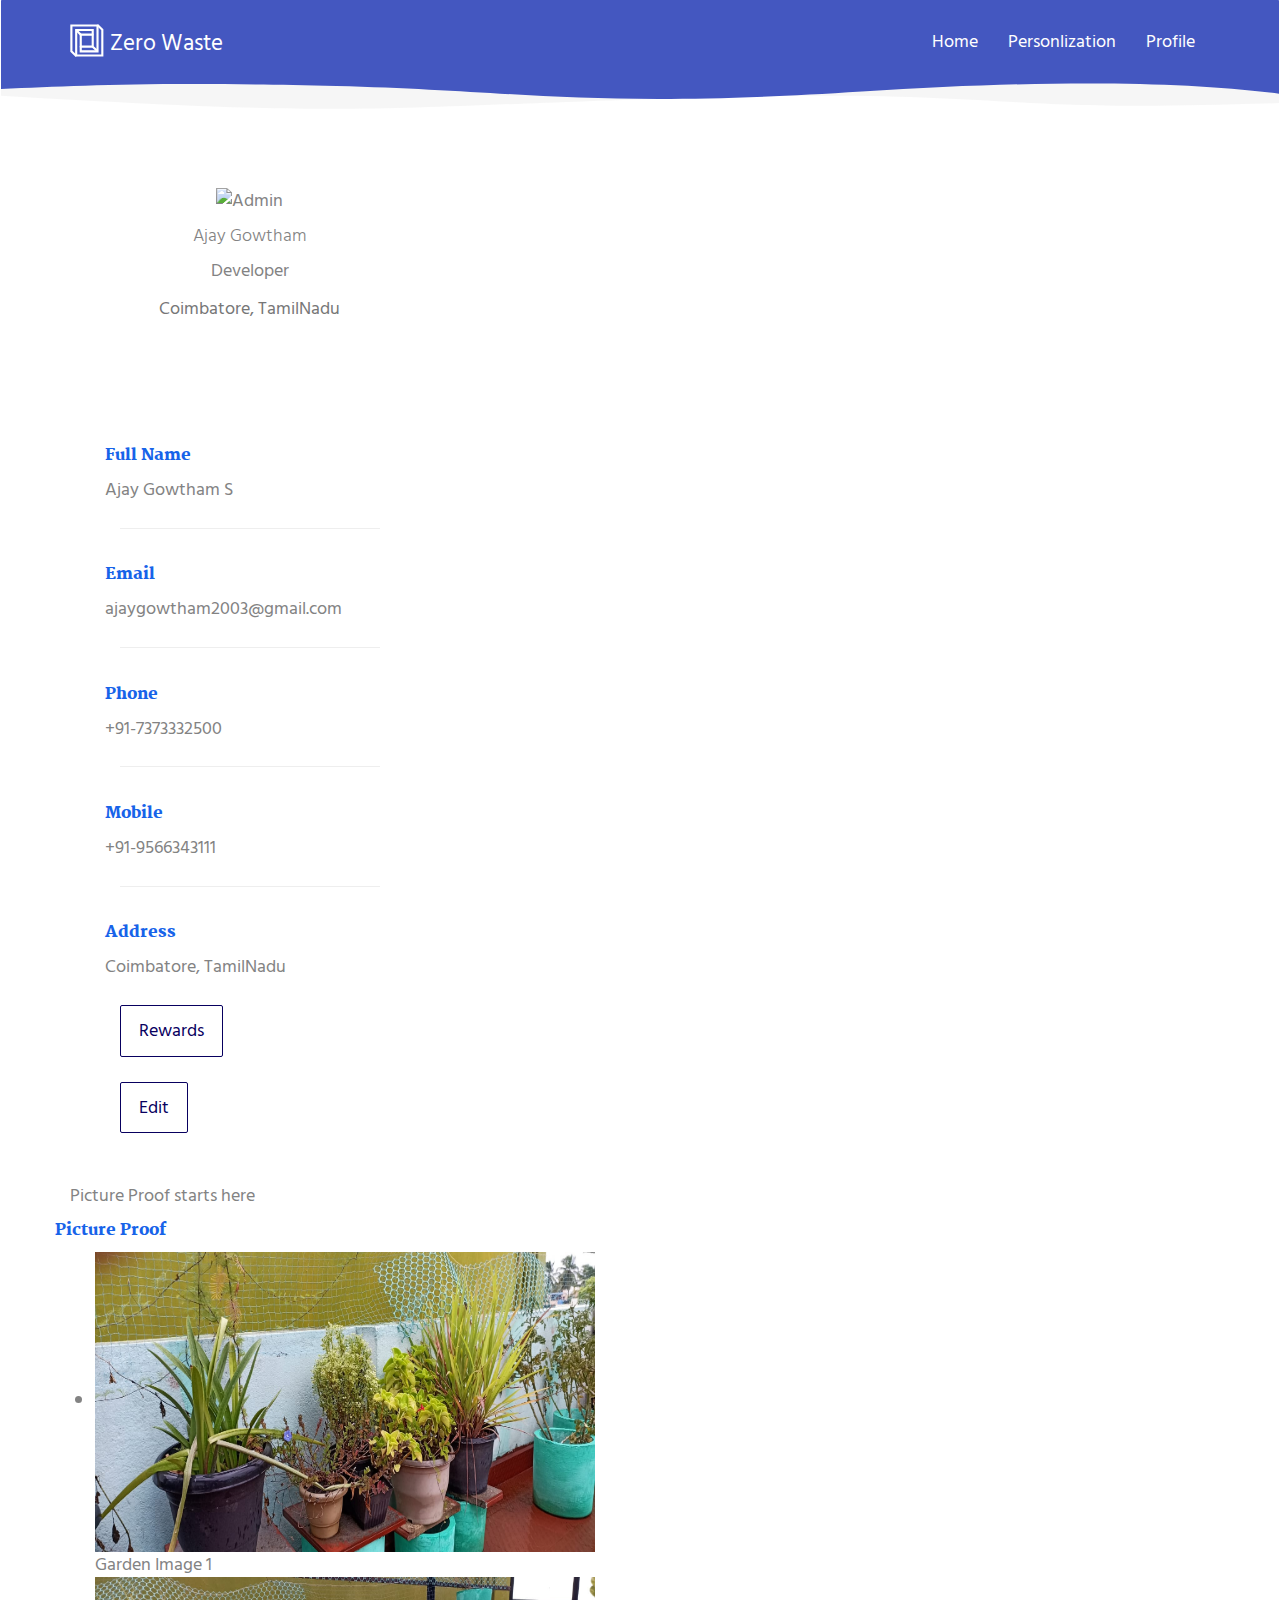
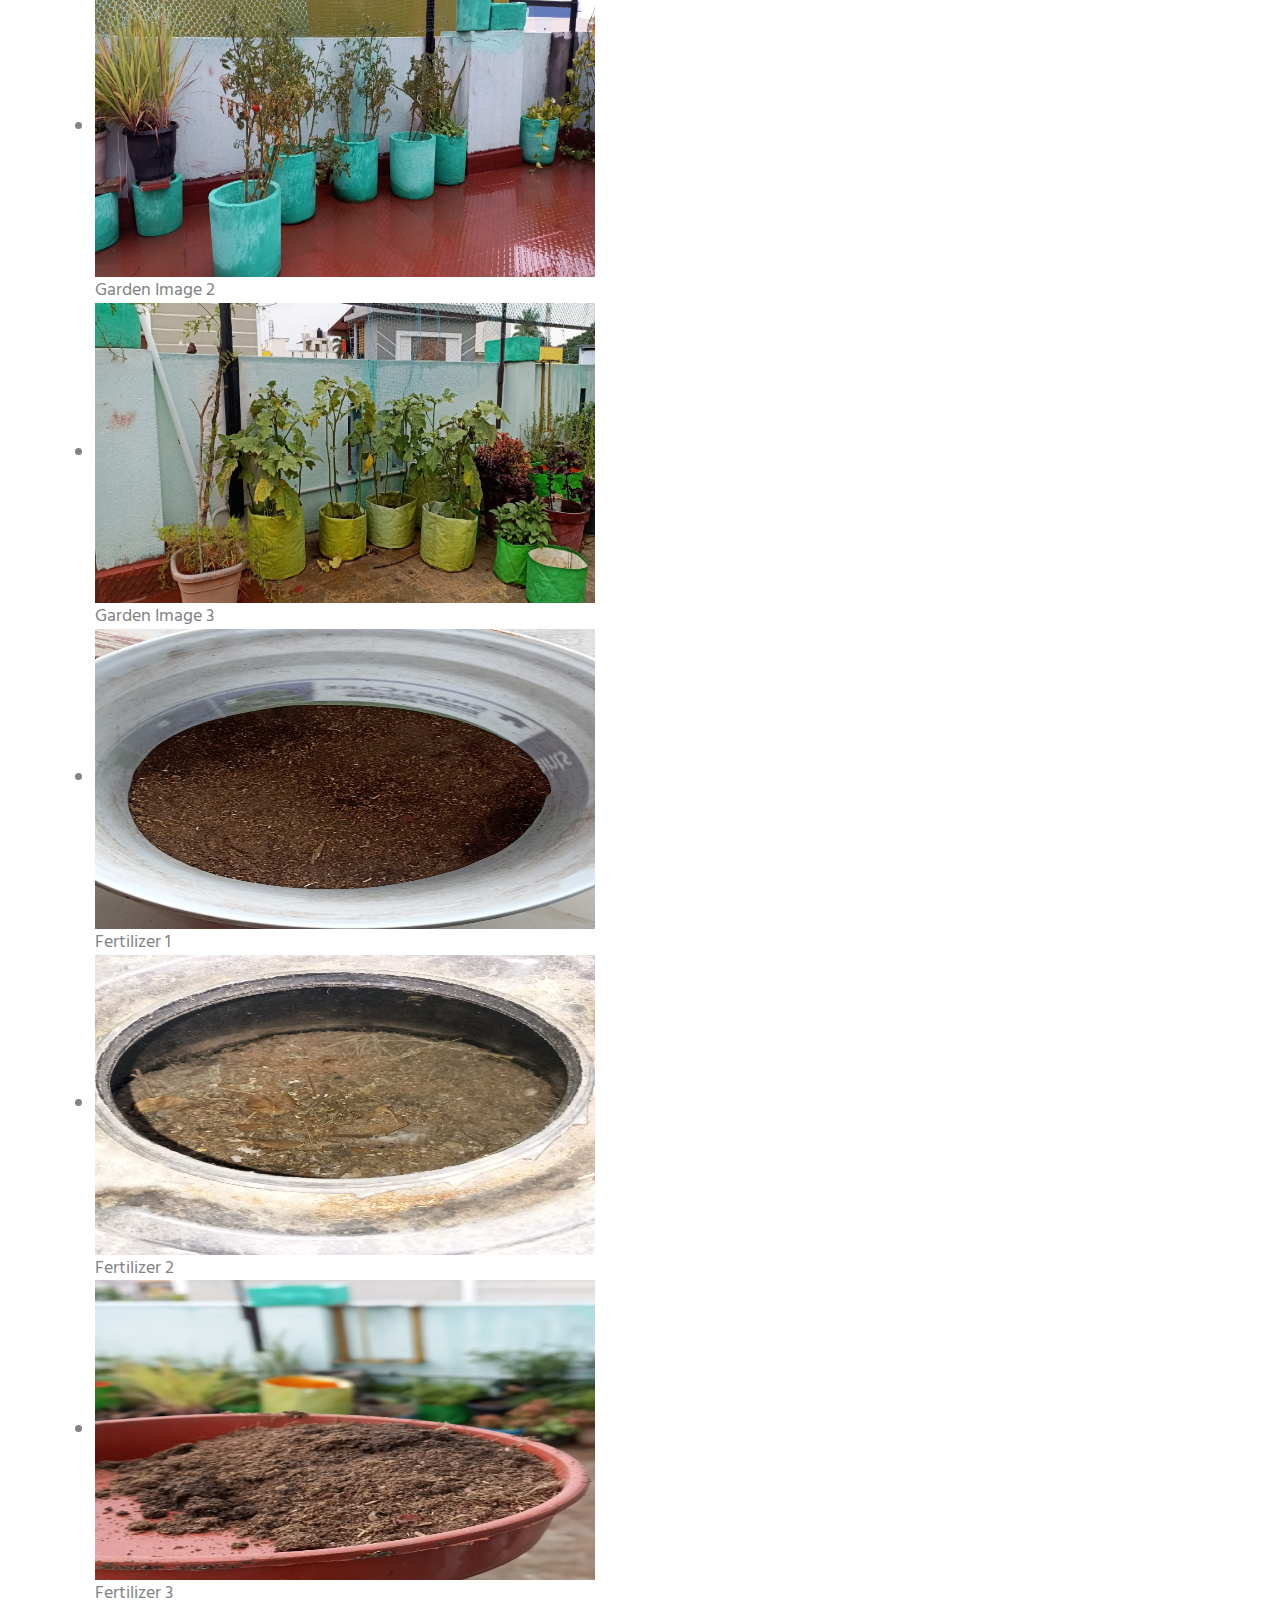
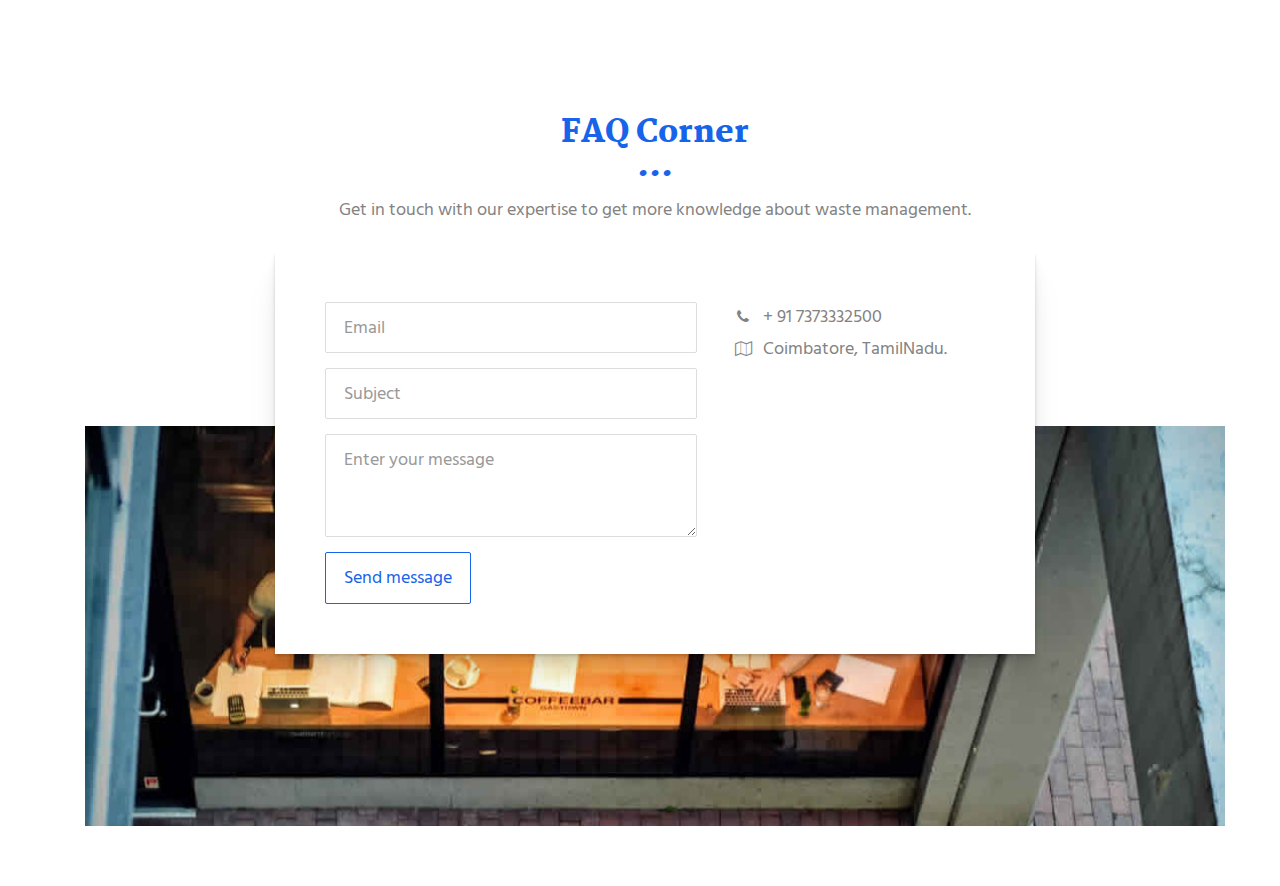
==== profile.html @ c3e5f23f "first commit" ====
<!DOCTYPE html>
<html lang="en">

<head>
  <meta charset="UTF-8">
  <meta content="IE=edge" http-equiv="X-UA-Compatible">
  <meta content="width=device-width,initial-scale=1" name="viewport">
  <meta content="description" name="description">
  <meta name="google" content="notranslate" />
  <meta content="Mashup templates have been developped by Orson.io team" name="author">

  <!-- Disable tap highlight on IE -->
  <meta name="msapplication-tap-highlight" content="no">
  
  
  <link rel="apple-touch-icon" sizes="180x180" href="./assets/apple-icon-180x180.png">
  <link href="./assets/favicon.ico" rel="icon">

  <link href="" rel="stylesheet">


  <title>Zero Waste</title>

<link href="./main.550dcf66.css" rel="stylesheet"></head>

<body> <!-- Add your content of header -->
<header>
  <nav class="navbar navbar-default active">
    <div class="container">
      <div class="navbar-header">
        <button type="button" class="navbar-toggle collapsed" data-toggle="collapse" data-target="#navbar-collapse" aria-expanded="false">
          <span class="sr-only">Toggle navigation</span>
          <span class="icon-bar"></span>
          <span class="icon-bar"></span>
          <span class="icon-bar"></span>
        </button>
        <a class="navbar-brand" href="./index.html" title="">
          <img src="./assets/images/mashup-icon.svg" class="navbar-logo-img" alt="">
          Zero Waste
        </a>
      </div>

      <div class="collapse navbar-collapse" id="navbar-collapse">
        <ul class="nav navbar-nav navbar-right">
          <li><a href="./index.html" title="">Home</a></li>
          <li><a href="./personlization.html" title="">Personlization</a></li>
          <li>
            
            <li><a href="./profile.html" title="">Profile</a></li>
          </li>

        </ul>
      </div> 
    </div>
  </nav>
</header>


<div class="container">
    <div class="main-body">

    
          <div class="row gutters-sm">
            <div class="col-md-4 mb-3">
              <div class="card">
                <div class="card-body">
                  <div class="d-flex flex-column align-items-center text-center">
                    <img src="https://bootdey.com/img/Content/avatar/avatar7.png" alt="Admin" class="rounded-circle" width="150">
                    <div class="mt-3">
                      <h4>Ajay Gowtham</h4>
                      <p class="text-secondary mb-1">Developer</p>
                      <p class="text-muted font-size-sm">Coimbatore, TamilNadu</p>
                      
                    </div>
                  </div>
                </div>
              </div>
      
            <div class="col-md-200">
              <div class="card mb-30">
                <div class="card-body">
                  <div class="row">
                    <div class="col-sm-45">
                      <h6 class="mb-0">Full Name</h6>
                    </div>
                    <div class="col-sm-15 text-secondary">
                      Ajay Gowtham S
                    </div>
                  </div>
                  <hr>
                  <div class="row">
                    <div class="col-sm-45">
                      <h6 class="mb-0">Email</h6>
                    </div>
                    <div class="col-sm-15 text-secondary">
                      ajaygowtham2003@gmail.com
                    </div>
                  </div>
                  <hr>
                  <div class="row">
                    <div class="col-sm-45">
                      <h6 class="mb-0">Phone</h6>
                    </div>
                    <div class="col-sm-15 text-secondary">
                      +91-7373332500
                    </div>
                  </div>
                  <hr>
                  <div class="row">
                    <div class="col-sm-45">
                      <h6 class="mb-0">Mobile</h6>
                    </div>
                    <div class="col-sm-15 text-secondary">
                        +91-9566343111
                    </div>
                  </div>
                  <hr>
                  <div class="row">
                    <div class="col-sm-45">
                      <h6 class="mb-0">Address</h6>
                    </div>
                    <div class="col-sm-15 text-secondary">
                     Coimbatore, TamilNadu
                    </div>
                  </div>
                  <h1></h1>
                  <div class="row">
                    <div class="col-sm-4">
                      <a class="btn btn-info " a href="rewards.html" target="__blank">Rewards</a>
                    </div>
                  </div>
<h1></h1>
                  <div class="row">
                    <div class="col-sm-4">
                      <a class="btn btn-info " target="__blank">Edit</a>
                    </div>
                  </div>
                </div>
              </div>
              

              Picture Proof starts here
             <div class="col-md-200">
                  <div class="card-body">
              <div class="row">
                <div class="col-sm-45">
              <h6 class="mb-0">Picture Proof</h6>
              <ul class="gallery" role="cell">
                <li>
                  <figure>
                    <img alt="" img width="500"img height="300" src="assets/images/test1.jpg"/>
                    <figcaption>Garden Image 1</figcaption>
                  </figure>
                </li>
                
                <li>
                  <figure>
                    <img alt="" img width="500"img height="300" src="assets/images/test2.jpg" />
                    <figcaption>Garden Image 2</figcaption>
                  </figure>
                </li>
                <li>
                    <figure>
                      <img alt=""  img width="500"img height="300" src="assets/images/test4.jpg" />
                      <figcaption>Garden Image 3</figcaption>
                    </figure>
                  </li>
                <li>
                    <figure>
                      <img alt=""  img width="500"img height="300" src="assets/images/test3.jpg" />
                      <figcaption>Fertilizer 1</figcaption>
                    </figure>
                  </li>
               
                  <li>
                    <figure>
                      <img alt=""  img width="500"img height="300" src="assets/images/test5.jpg" />
                      <figcaption>Fertilizer 2</figcaption>
                    </figure>
                  </li>
                  <li>
                    <figure>
                      <img alt=""  img width="500"img height="300" src="assets/images/test6.jpg" />
                      <figcaption>Fertilizer 3</figcaption>
                    </figure>
                  </li>
              </ul>

             

        </div>
    </div>



<!-- 
 
<head>
<style>
* {
  box-sizing: border-box;
}

.img-container {
  float: right;
  width: 50%;
  padding: 1px;
}

.clearfix::after {
  content: "";
  clear: both;
  display: table;
}
</style>
</head>
<body>

  <h6 class="mb-0">Picture Proof</h6>


<div class="clearfix">
  <div class="img-container">
  <img src="assets/images/test1.jpg" img alt="" style="width:200%"img height="300">
  </div>

  <div class="img-container">
  <img src="assets/images/test2.jpg" img alt="" style="width:200%"img height="300">
  </div>
  
  <div class="img-container">
  <img src="assets/images/test3.jpg" img alt="" style="width:200%"img height="300">
  </div>
  
  <li>
    <div class="img-container">
      <img src="assets/images/test4.jpg" img alt="" style="width:200%"img height="300">
      </div>

      <div class="img-container">
        <img src="assets/images/test5.jpg" img alt="" style="width:200%"img height="300">
        </div>

        <div class="img-container">
          <img src="assets/images/test6.jpg" img alt="" style="width:200%"img height="300">
          </div>

  </li>
</div>

</body>

-->


   <!--  ----------------------- Alternate Gallery code   ------------------------
    
    <head>
      <meta name = "viewport" content="width=device-width, intial-scale=1.0">
      <title>Image gallery</title>
      <link rel="stylesheet" href="style.css">
    </head>
    <body>
      <div class = "img-gallery">
        <img src="assets/images/test1.jpg">
        <img src="assets/images/test2.jpg">
        <img src="assets/images/test3.jpg">
        <img src="assets/images/test4.jpg">

      </div>
    </body>
 
-->
  </p>
  <p></p><p></p><p></p>
<div class="section-container contact-container">
  <div class="container">
    <div class="row">
      
      <div class="col-xs-12 col-md-12">
        <div class="section-container-spacer">
          <h2 class="text-center">FAQ Corner</h2>
          <p class="text-center">Get in touch with our expertise to get more knowledge about waste management.</p>
        </div>
        <div class="card-container">
          <div class="card card-shadow col-xs-10 col-xs-offset-1 col-md-8 col-md-offset-2 reveal">
            <form action="" class="reveal-content">
              <div class="row">
                <div class="col-md-7">
                  <div class="form-group">
                    <input type="email" class="form-control" id="email" placeholder="Email">
                  </div>
                  <div class="form-group">
                    <input type="text" class="form-control" id="subject" placeholder="Subject">
                  </div>
                  <div class="form-group">
                    <textarea class="form-control" rows="3" placeholder="Enter your message"></textarea>
                  </div>
                  <button type="submit" class="btn btn-primary">Send message</button>
                </div>
                <div class="col-md-5">
                  <ul class="list-unstyled address-container">
                    <li>
                      <span class="fa-icon">
                        <i class="fa fa-phone" aria-hidden="true"></i>
                      </span>
                      + 91 7373332500
                    </li>
                    <li>
                      <span class="fa-icon">
                        <i class="fa fa fa-map-o" aria-hidden="true"></i>
                      </span>
                      Coimbatore, TamilNadu.
                    </li>
                  </ul>
                </div>
              </div>
            </form>
          </div>
          <div class="card-image col-xs-12" style="background-image: url('/assets/images/img-01.jpg')">
          </div>
        </div>
      </div>  
    </div>
  </div>
</div>
---- main.550dcf66.css ----
@import url(https://fonts.googleapis.com/css?family=Hind+Siliguri:300,600|Martel:400,900);@import url(https://maxcdn.bootstrapcdn.com/font-awesome/4.7.0/css/font-awesome.min.css);/*!
 * Bootstrap v3.3.7 (http://getbootstrap.com)
 * Copyright 2011-2016 Twitter, Inc.
 * Licensed under MIT (https://github.com/twbs/bootstrap/blob/master/LICENSE)
 */
/*! normalize.css v3.0.3 | MIT License | github.com/necolas/normalize.css */html{font-family:sans-serif;-ms-text-size-adjust:100%;-webkit-text-size-adjust:100%}body{margin:0}article,aside,details,figcaption,figure,footer,header,hgroup,main,menu,nav,section,summary{display:block}audio,canvas,progress,video{display:inline-block;vertical-align:baseline}audio:not([controls]){display:none;height:0}[hidden],template{display:none}a{background-color:transparent}a:active,a:hover{outline:0}abbr[title]{border-bottom:1px dotted}b,strong{font-weight:700}dfn{font-style:italic}h1{font-size:2em;margin:.67em 0}mark{background:#ff0;color:#000}small{font-size:80%}sub,sup{font-size:75%;line-height:0;position:relative;vertical-align:baseline}sup{top:-.5em}sub{bottom:-.25em}img{border:0}svg:not(:root){overflow:hidden}figure{margin:1em 40px}hr{box-sizing:content-box;height:0}pre{overflow:auto}code,kbd,pre,samp{font-family:monospace,monospace;font-size:1em}button,input,optgroup,select,textarea{color:inherit;font:inherit;margin:0}button{overflow:visible}button,select{text-transform:none}button,html input[type=button],input[type=reset],input[type=submit]{-webkit-appearance:button;cursor:pointer}button[disabled],html input[disabled]{cursor:default}button::-moz-focus-inner,input::-moz-focus-inner{border:0;padding:0}input{line-height:normal}input[type=checkbox],input[type=radio]{box-sizing:border-box;padding:0}input[type=number]::-webkit-inner-spin-button,input[type=number]::-webkit-outer-spin-button{height:auto}input[type=search]{-webkit-appearance:textfield;box-sizing:content-box}input[type=search]::-webkit-search-cancel-button,input[type=search]::-webkit-search-decoration{-webkit-appearance:none}fieldset{border:1px solid silver;margin:0 2px;padding:.35em .625em .75em}textarea{overflow:auto}optgroup{font-weight:700}table{border-collapse:collapse;border-spacing:0}td,th{padding:0}

/*! Source: https://github.com/h5bp/html5-boilerplate/blob/master/src/css/main.css */@media print{*,:after,:before{background:transparent!important;color:#000!important;box-shadow:none!important;text-shadow:none!important}a,a:visited{text-decoration:underline}a[href]:after{content:" (" attr(href) ")"}abbr[title]:after{content:" (" attr(title) ")"}a[href^="#"]:after,a[href^="javascript:"]:after{content:""}blockquote,pre{border:1px solid #999;page-break-inside:avoid}thead{display:table-header-group}img,tr{page-break-inside:avoid}img{max-width:100%!important}h2,h3,p{orphans:3;widows:3}h2,h3{page-break-after:avoid}.navbar{display:none}.btn>.caret,.dropup>.btn>.caret{border-top-color:#000!important}.label{border:1px solid #000}.table{border-collapse:collapse!important}.table td,.table th{background-color:#fff!important}.table-bordered td,.table-bordered th{border:1px solid #ddd!important}}*,:after,:before{-webkit-box-sizing:border-box;-moz-box-sizing:border-box;box-sizing:border-box}html{font-size:10px;-webkit-tap-highlight-color:transparent}body{font-family:Hind Siliguri,Helvetica,Arial,sans-serif;font-size:18px;line-height:1.42857;color:#838383;background-color:#fff}button,input,select,textarea{font-family:inherit;font-size:inherit;line-height:inherit}a{color:#1763e9;text-decoration:none}a:focus,a:hover{color:#1045a4;text-decoration:underline}a:focus{outline:5px auto -webkit-focus-ring-color;outline-offset:-2px}figure{margin:0}img{vertical-align:middle}.img-responsive{display:block;max-width:100%;height:auto}.img-rounded{border-radius:4px}.img-thumbnail{padding:4px;line-height:1.42857;background-color:#fff;border:1px solid #ddd;border-radius:2px;-webkit-transition:all .2s ease-in-out;-o-transition:all .2s ease-in-out;transition:all .2s ease-in-out;display:inline-block;max-width:100%;height:auto}.img-circle{border-radius:50%}hr{margin-top:25px;margin-bottom:25px;border:0;border-top:1px solid #eee}.sr-only{position:absolute;width:1px;height:1px;margin:-1px;padding:0;overflow:hidden;clip:rect(0,0,0,0);border:0}.sr-only-focusable:active,.sr-only-focusable:focus{position:static;width:auto;height:auto;margin:0;overflow:visible;clip:auto}[role=button]{cursor:pointer}.h1,.h2,.h3,.h4,.h5,.h6,h1,h2,h3,h4,h5,h6{font-family:Martel,Times New Roman,Times,serif;font-weight:900;line-height:1.1;color:#1763e9}.h1 .small,.h1 small,.h2 .small,.h2 small,.h3 .small,.h3 small,.h4 .small,.h4 small,.h5 .small,.h5 small,.h6 .small,.h6 small,h1 .small,h1 small,h2 .small,h2 small,h3 .small,h3 small,h4 .small,h4 small,h5 .small,h5 small,h6 .small,h6 small{font-weight:400;line-height:1;color:#777}.h1,.h2,.h3,h1,h2,h3{margin-top:25px;margin-bottom:12.5px}.h1 .small,.h1 small,.h2 .small,.h2 small,.h3 .small,.h3 small,h1 .small,h1 small,h2 .small,h2 small,h3 .small,h3 small{font-size:65%}.h4,.h5,.h6,h4,h5,h6{margin-top:12.5px;margin-bottom:12.5px}.h4 .small,.h4 small,.h5 .small,.h5 small,.h6 .small,.h6 small,h4 .small,h4 small,h5 .small,h5 small,h6 .small,h6 small{font-size:75%}.h1,h1{font-size:59px}.h2,h2{font-size:31px}.h3,h3{font-size:24px}.h4,.h5,h4,h5{font-size:18px}.h6,h6{font-size:16px}p{margin:0 0 12.5px}.lead{margin-bottom:25px;font-size:20px;font-weight:300;line-height:1.4}@media (min-width:768px){.lead{font-size:27px}}.small,small{font-size:77%}.mark,mark{background-color:#fcf8e3;padding:.2em}.text-left{text-align:left}.text-right{text-align:right}.text-center{text-align:center}.text-justify{text-align:justify}.text-nowrap{white-space:nowrap}.text-lowercase{text-transform:lowercase}.initialism,.text-uppercase{text-transform:uppercase}.text-capitalize{text-transform:capitalize}.text-muted{color:#777}.text-primary{color:#1763e9}a.text-primary:focus,a.text-primary:hover{color:#124fbb}.text-success{color:#fff}a.text-success:focus,a.text-success:hover{color:#e6e6e6}.text-info{color:#31708f}a.text-info:focus,a.text-info:hover{color:#245269}.text-warning{color:#8a6d3b}a.text-warning:focus,a.text-warning:hover{color:#66512c}.text-danger{color:#fff}a.text-danger:focus,a.text-danger:hover{color:#e6e6e6}.bg-primary{color:#fff;background-color:#1763e9}a.bg-primary:focus,a.bg-primary:hover{background-color:#124fbb}.bg-success{background-color:#08005f}a.bg-success:focus,a.bg-success:hover{background-color:#04002c}.bg-info{background-color:#d9edf7}a.bg-info:focus,a.bg-info:hover{background-color:#afd9ee}.bg-warning{background-color:#fcf8e3}a.bg-warning:focus,a.bg-warning:hover{background-color:#f7ecb5}.bg-danger{background-color:#ca044b}a.bg-danger:focus,a.bg-danger:hover{background-color:#980338}.page-header{padding-bottom:11.5px;margin:50px 0 25px;border-bottom:1px solid #eee}ol,ul{margin-top:0;margin-bottom:12.5px}ol ol,ol ul,ul ol,ul ul{margin-bottom:0}.list-inline,.list-unstyled{padding-left:0;list-style:none}.list-inline{margin-left:-5px}.list-inline>li{display:inline-block;padding-left:5px;padding-right:5px}dl{margin-top:0;margin-bottom:25px}dd,dt{line-height:1.42857}dt{font-weight:700}dd{margin-left:0}.dl-horizontal dd:after,.dl-horizontal dd:before{content:" ";display:table}.dl-horizontal dd:after{clear:both}@media (min-width:768px){.dl-horizontal dt{float:left;width:160px;clear:left;text-align:right;overflow:hidden;text-overflow:ellipsis;white-space:nowrap}.dl-horizontal dd{margin-left:180px}}abbr[data-original-title],abbr[title]{cursor:help;border-bottom:1px dotted #777}.initialism{font-size:90%}blockquote{padding:12.5px 25px;margin:0 0 25px;font-size:22.5px;border-left:5px solid #eee}blockquote ol:last-child,blockquote p:last-child,blockquote ul:last-child{margin-bottom:0}blockquote .small,blockquote footer,blockquote small{display:block;font-size:80%;line-height:1.42857;color:#777}blockquote .small:before,blockquote footer:before,blockquote small:before{content:"\2014   \A0"}.blockquote-reverse,blockquote.pull-right{padding-right:15px;padding-left:0;border-right:5px solid #eee;border-left:0;text-align:right}.blockquote-reverse .small:before,.blockquote-reverse footer:before,.blockquote-reverse small:before,blockquote.pull-right .small:before,blockquote.pull-right footer:before,blockquote.pull-right small:before{content:""}.blockquote-reverse .small:after,.blockquote-reverse footer:after,.blockquote-reverse small:after,blockquote.pull-right .small:after,blockquote.pull-right footer:after,blockquote.pull-right small:after{content:"\A0   \2014"}address{margin-bottom:25px;font-style:normal;line-height:1.42857}code,kbd,pre,samp{font-family:Menlo,Monaco,Consolas,Courier New,monospace}code{color:#c7254e;background-color:#f9f2f4}code,kbd{padding:2px 4px;font-size:90%;border-radius:2px}kbd{color:#fff;background-color:#333;box-shadow:inset 0 -1px 0 rgba(0,0,0,.25)}kbd kbd{padding:0;font-size:100%;font-weight:700;box-shadow:none}pre{display:block;padding:12px;margin:0 0 12.5px;font-size:17px;line-height:1.42857;word-break:break-all;word-wrap:break-word;color:#333;background-color:#f5f5f5;border:1px solid #ccc;border-radius:2px}pre code{padding:0;font-size:inherit;color:inherit;white-space:pre-wrap;background-color:transparent;border-radius:0}.pre-scrollable{max-height:340px;overflow-y:scroll}.container{margin-right:auto;margin-left:auto;padding-left:15px;padding-right:15px}.container:after,.container:before{content:" ";display:table}.container:after{clear:both}@media (min-width:768px){.container{width:750px}}@media (min-width:992px){.container{width:970px}}@media (min-width:1200px){.container{width:1170px}}.container-fluid{margin-right:auto;margin-left:auto;padding-left:15px;padding-right:15px}.container-fluid:after,.container-fluid:before{content:" ";display:table}.container-fluid:after{clear:both}.row{margin-left:-15px;margin-right:-15px}.row:after,.row:before{content:" ";display:table}.row:after{clear:both}.col-lg-1,.col-lg-2,.col-lg-3,.col-lg-4,.col-lg-5,.col-lg-6,.col-lg-7,.col-lg-8,.col-lg-9,.col-lg-10,.col-lg-11,.col-lg-12,.col-md-1,.col-md-2,.col-md-3,.col-md-4,.col-md-5,.col-md-6,.col-md-7,.col-md-8,.col-md-9,.col-md-10,.col-md-11,.col-md-12,.col-sm-1,.col-sm-2,.col-sm-3,.col-sm-4,.col-sm-5,.col-sm-6,.col-sm-7,.col-sm-8,.col-sm-9,.col-sm-10,.col-sm-11,.col-sm-12,.col-xs-1,.col-xs-2,.col-xs-3,.col-xs-4,.col-xs-5,.col-xs-6,.col-xs-7,.col-xs-8,.col-xs-9,.col-xs-10,.col-xs-11,.col-xs-12{position:relative;min-height:1px;padding-left:15px;padding-right:15px}.col-xs-1,.col-xs-2,.col-xs-3,.col-xs-4,.col-xs-5,.col-xs-6,.col-xs-7,.col-xs-8,.col-xs-9,.col-xs-10,.col-xs-11,.col-xs-12{float:left}.col-xs-1{width:8.33333%}.col-xs-2{width:16.66667%}.col-xs-3{width:25%}.col-xs-4{width:33.33333%}.col-xs-5{width:41.66667%}.col-xs-6{width:50%}.col-xs-7{width:58.33333%}.col-xs-8{width:66.66667%}.col-xs-9{width:75%}.col-xs-10{width:83.33333%}.col-xs-11{width:91.66667%}.col-xs-12{width:100%}.col-xs-pull-0{right:auto}.col-xs-pull-1{right:8.33333%}.col-xs-pull-2{right:16.66667%}.col-xs-pull-3{right:25%}.col-xs-pull-4{right:33.33333%}.col-xs-pull-5{right:41.66667%}.col-xs-pull-6{right:50%}.col-xs-pull-7{right:58.33333%}.col-xs-pull-8{right:66.66667%}.col-xs-pull-9{right:75%}.col-xs-pull-10{right:83.33333%}.col-xs-pull-11{right:91.66667%}.col-xs-pull-12{right:100%}.col-xs-push-0{left:auto}.col-xs-push-1{left:8.33333%}.col-xs-push-2{left:16.66667%}.col-xs-push-3{left:25%}.col-xs-push-4{left:33.33333%}.col-xs-push-5{left:41.66667%}.col-xs-push-6{left:50%}.col-xs-push-7{left:58.33333%}.col-xs-push-8{left:66.66667%}.col-xs-push-9{left:75%}.col-xs-push-10{left:83.33333%}.col-xs-push-11{left:91.66667%}.col-xs-push-12{left:100%}.col-xs-offset-0{margin-left:0}.col-xs-offset-1{margin-left:8.33333%}.col-xs-offset-2{margin-left:16.66667%}.col-xs-offset-3{margin-left:25%}.col-xs-offset-4{margin-left:33.33333%}.col-xs-offset-5{margin-left:41.66667%}.col-xs-offset-6{margin-left:50%}.col-xs-offset-7{margin-left:58.33333%}.col-xs-offset-8{margin-left:66.66667%}.col-xs-offset-9{margin-left:75%}.col-xs-offset-10{margin-left:83.33333%}.col-xs-offset-11{margin-left:91.66667%}.col-xs-offset-12{margin-left:100%}@media (min-width:768px){.col-sm-1,.col-sm-2,.col-sm-3,.col-sm-4,.col-sm-5,.col-sm-6,.col-sm-7,.col-sm-8,.col-sm-9,.col-sm-10,.col-sm-11,.col-sm-12{float:left}.col-sm-1{width:8.33333%}.col-sm-2{width:16.66667%}.col-sm-3{width:25%}.col-sm-4{width:33.33333%}.col-sm-5{width:41.66667%}.col-sm-6{width:50%}.col-sm-7{width:58.33333%}.col-sm-8{width:66.66667%}.col-sm-9{width:75%}.col-sm-10{width:83.33333%}.col-sm-11{width:91.66667%}.col-sm-12{width:100%}.col-sm-pull-0{right:auto}.col-sm-pull-1{right:8.33333%}.col-sm-pull-2{right:16.66667%}.col-sm-pull-3{right:25%}.col-sm-pull-4{right:33.33333%}.col-sm-pull-5{right:41.66667%}.col-sm-pull-6{right:50%}.col-sm-pull-7{right:58.33333%}.col-sm-pull-8{right:66.66667%}.col-sm-pull-9{right:75%}.col-sm-pull-10{right:83.33333%}.col-sm-pull-11{right:91.66667%}.col-sm-pull-12{right:100%}.col-sm-push-0{left:auto}.col-sm-push-1{left:8.33333%}.col-sm-push-2{left:16.66667%}.col-sm-push-3{left:25%}.col-sm-push-4{left:33.33333%}.col-sm-push-5{left:41.66667%}.col-sm-push-6{left:50%}.col-sm-push-7{left:58.33333%}.col-sm-push-8{left:66.66667%}.col-sm-push-9{left:75%}.col-sm-push-10{left:83.33333%}.col-sm-push-11{left:91.66667%}.col-sm-push-12{left:100%}.col-sm-offset-0{margin-left:0}.col-sm-offset-1{margin-left:8.33333%}.col-sm-offset-2{margin-left:16.66667%}.col-sm-offset-3{margin-left:25%}.col-sm-offset-4{margin-left:33.33333%}.col-sm-offset-5{margin-left:41.66667%}.col-sm-offset-6{margin-left:50%}.col-sm-offset-7{margin-left:58.33333%}.col-sm-offset-8{margin-left:66.66667%}.col-sm-offset-9{margin-left:75%}.col-sm-offset-10{margin-left:83.33333%}.col-sm-offset-11{margin-left:91.66667%}.col-sm-offset-12{margin-left:100%}}@media (min-width:992px){.col-md-1,.col-md-2,.col-md-3,.col-md-4,.col-md-5,.col-md-6,.col-md-7,.col-md-8,.col-md-9,.col-md-10,.col-md-11,.col-md-12{float:left}.col-md-1{width:8.33333%}.col-md-2{width:16.66667%}.col-md-3{width:25%}.col-md-4{width:33.33333%}.col-md-5{width:41.66667%}.col-md-6{width:50%}.col-md-7{width:58.33333%}.col-md-8{width:66.66667%}.col-md-9{width:75%}.col-md-10{width:83.33333%}.col-md-11{width:91.66667%}.col-md-12{width:100%}.col-md-pull-0{right:auto}.col-md-pull-1{right:8.33333%}.col-md-pull-2{right:16.66667%}.col-md-pull-3{right:25%}.col-md-pull-4{right:33.33333%}.col-md-pull-5{right:41.66667%}.col-md-pull-6{right:50%}.col-md-pull-7{right:58.33333%}.col-md-pull-8{right:66.66667%}.col-md-pull-9{right:75%}.col-md-pull-10{right:83.33333%}.col-md-pull-11{right:91.66667%}.col-md-pull-12{right:100%}.col-md-push-0{left:auto}.col-md-push-1{left:8.33333%}.col-md-push-2{left:16.66667%}.col-md-push-3{left:25%}.col-md-push-4{left:33.33333%}.col-md-push-5{left:41.66667%}.col-md-push-6{left:50%}.col-md-push-7{left:58.33333%}.col-md-push-8{left:66.66667%}.col-md-push-9{left:75%}.col-md-push-10{left:83.33333%}.col-md-push-11{left:91.66667%}.col-md-push-12{left:100%}.col-md-offset-0{margin-left:0}.col-md-offset-1{margin-left:8.33333%}.col-md-offset-2{margin-left:16.66667%}.col-md-offset-3{margin-left:25%}.col-md-offset-4{margin-left:33.33333%}.col-md-offset-5{margin-left:41.66667%}.col-md-offset-6{margin-left:50%}.col-md-offset-7{margin-left:58.33333%}.col-md-offset-8{margin-left:66.66667%}.col-md-offset-9{margin-left:75%}.col-md-offset-10{margin-left:83.33333%}.col-md-offset-11{margin-left:91.66667%}.col-md-offset-12{margin-left:100%}}@media (min-width:1200px){.col-lg-1,.col-lg-2,.col-lg-3,.col-lg-4,.col-lg-5,.col-lg-6,.col-lg-7,.col-lg-8,.col-lg-9,.col-lg-10,.col-lg-11,.col-lg-12{float:left}.col-lg-1{width:8.33333%}.col-lg-2{width:16.66667%}.col-lg-3{width:25%}.col-lg-4{width:33.33333%}.col-lg-5{width:41.66667%}.col-lg-6{width:50%}.col-lg-7{width:58.33333%}.col-lg-8{width:66.66667%}.col-lg-9{width:75%}.col-lg-10{width:83.33333%}.col-lg-11{width:91.66667%}.col-lg-12{width:100%}.col-lg-pull-0{right:auto}.col-lg-pull-1{right:8.33333%}.col-lg-pull-2{right:16.66667%}.col-lg-pull-3{right:25%}.col-lg-pull-4{right:33.33333%}.col-lg-pull-5{right:41.66667%}.col-lg-pull-6{right:50%}.col-lg-pull-7{right:58.33333%}.col-lg-pull-8{right:66.66667%}.col-lg-pull-9{right:75%}.col-lg-pull-10{right:83.33333%}.col-lg-pull-11{right:91.66667%}.col-lg-pull-12{right:100%}.col-lg-push-0{left:auto}.col-lg-push-1{left:8.33333%}.col-lg-push-2{left:16.66667%}.col-lg-push-3{left:25%}.col-lg-push-4{left:33.33333%}.col-lg-push-5{left:41.66667%}.col-lg-push-6{left:50%}.col-lg-push-7{left:58.33333%}.col-lg-push-8{left:66.66667%}.col-lg-push-9{left:75%}.col-lg-push-10{left:83.33333%}.col-lg-push-11{left:91.66667%}.col-lg-push-12{left:100%}.col-lg-offset-0{margin-left:0}.col-lg-offset-1{margin-left:8.33333%}.col-lg-offset-2{margin-left:16.66667%}.col-lg-offset-3{margin-left:25%}.col-lg-offset-4{margin-left:33.33333%}.col-lg-offset-5{margin-left:41.66667%}.col-lg-offset-6{margin-left:50%}.col-lg-offset-7{margin-left:58.33333%}.col-lg-offset-8{margin-left:66.66667%}.col-lg-offset-9{margin-left:75%}.col-lg-offset-10{margin-left:83.33333%}.col-lg-offset-11{margin-left:91.66667%}.col-lg-offset-12{margin-left:100%}}table{background-color:transparent}caption{padding-top:8px;padding-bottom:8px;color:#777}caption,th{text-align:left}.table{width:100%;max-width:100%;margin-bottom:25px}.table>tbody>tr>td,.table>tbody>tr>th,.table>tfoot>tr>td,.table>tfoot>tr>th,.table>thead>tr>td,.table>thead>tr>th{padding:8px;line-height:1.42857;vertical-align:top;border-top:1px solid #ddd}.table>thead>tr>th{vertical-align:bottom;border-bottom:2px solid #ddd}.table>caption+thead>tr:first-child>td,.table>caption+thead>tr:first-child>th,.table>colgroup+thead>tr:first-child>td,.table>colgroup+thead>tr:first-child>th,.table>thead:first-child>tr:first-child>td,.table>thead:first-child>tr:first-child>th{border-top:0}.table>tbody+tbody{border-top:2px solid #ddd}.table .table{background-color:#fff}.table-condensed>tbody>tr>td,.table-condensed>tbody>tr>th,.table-condensed>tfoot>tr>td,.table-condensed>tfoot>tr>th,.table-condensed>thead>tr>td,.table-condensed>thead>tr>th{padding:5px}.table-bordered,.table-bordered>tbody>tr>td,.table-bordered>tbody>tr>th,.table-bordered>tfoot>tr>td,.table-bordered>tfoot>tr>th,.table-bordered>thead>tr>td,.table-bordered>thead>tr>th{border:1px solid #ddd}.table-bordered>thead>tr>td,.table-bordered>thead>tr>th{border-bottom-width:2px}.table-striped>tbody>tr:nth-of-type(odd){background-color:#f9f9f9}.table-hover>tbody>tr:hover{background-color:#f5f5f5}table col[class*=col-]{position:static;float:none;display:table-column}table td[class*=col-],table th[class*=col-]{position:static;float:none;display:table-cell}.table>tbody>tr.active>td,.table>tbody>tr.active>th,.table>tbody>tr>td.active,.table>tbody>tr>th.active,.table>tfoot>tr.active>td,.table>tfoot>tr.active>th,.table>tfoot>tr>td.active,.table>tfoot>tr>th.active,.table>thead>tr.active>td,.table>thead>tr.active>th,.table>thead>tr>td.active,.table>thead>tr>th.active{background-color:#f5f5f5}.table-hover>tbody>tr.active:hover>td,.table-hover>tbody>tr.active:hover>th,.table-hover>tbody>tr:hover>.active,.table-hover>tbody>tr>td.active:hover,.table-hover>tbody>tr>th.active:hover{background-color:#e8e8e8}.table>tbody>tr.success>td,.table>tbody>tr.success>th,.table>tbody>tr>td.success,.table>tbody>tr>th.success,.table>tfoot>tr.success>td,.table>tfoot>tr.success>th,.table>tfoot>tr>td.success,.table>tfoot>tr>th.success,.table>thead>tr.success>td,.table>thead>tr.success>th,.table>thead>tr>td.success,.table>thead>tr>th.success{background-color:#08005f}.table-hover>tbody>tr.success:hover>td,.table-hover>tbody>tr.success:hover>th,.table-hover>tbody>tr:hover>.success,.table-hover>tbody>tr>td.success:hover,.table-hover>tbody>tr>th.success:hover{background-color:#060046}.table>tbody>tr.info>td,.table>tbody>tr.info>th,.table>tbody>tr>td.info,.table>tbody>tr>th.info,.table>tfoot>tr.info>td,.table>tfoot>tr.info>th,.table>tfoot>tr>td.info,.table>tfoot>tr>th.info,.table>thead>tr.info>td,.table>thead>tr.info>th,.table>thead>tr>td.info,.table>thead>tr>th.info{background-color:#d9edf7}.table-hover>tbody>tr.info:hover>td,.table-hover>tbody>tr.info:hover>th,.table-hover>tbody>tr:hover>.info,.table-hover>tbody>tr>td.info:hover,.table-hover>tbody>tr>th.info:hover{background-color:#c4e3f3}.table>tbody>tr.warning>td,.table>tbody>tr.warning>th,.table>tbody>tr>td.warning,.table>tbody>tr>th.warning,.table>tfoot>tr.warning>td,.table>tfoot>tr.warning>th,.table>tfoot>tr>td.warning,.table>tfoot>tr>th.warning,.table>thead>tr.warning>td,.table>thead>tr.warning>th,.table>thead>tr>td.warning,.table>thead>tr>th.warning{background-color:#fcf8e3}.table-hover>tbody>tr.warning:hover>td,.table-hover>tbody>tr.warning:hover>th,.table-hover>tbody>tr:hover>.warning,.table-hover>tbody>tr>td.warning:hover,.table-hover>tbody>tr>th.warning:hover{background-color:#faf2cc}.table>tbody>tr.danger>td,.table>tbody>tr.danger>th,.table>tbody>tr>td.danger,.table>tbody>tr>th.danger,.table>tfoot>tr.danger>td,.table>tfoot>tr.danger>th,.table>tfoot>tr>td.danger,.table>tfoot>tr>th.danger,.table>thead>tr.danger>td,.table>thead>tr.danger>th,.table>thead>tr>td.danger,.table>thead>tr>th.danger{background-color:#ca044b}.table-hover>tbody>tr.danger:hover>td,.table-hover>tbody>tr.danger:hover>th,.table-hover>tbody>tr:hover>.danger,.table-hover>tbody>tr>td.danger:hover,.table-hover>tbody>tr>th.danger:hover{background-color:#b10442}.table-responsive{overflow-x:auto;min-height:.01%}@media screen and (max-width:767px){.table-responsive{width:100%;margin-bottom:18.75px;overflow-y:hidden;-ms-overflow-style:-ms-autohiding-scrollbar;border:1px solid #ddd}.table-responsive>.table{margin-bottom:0}.table-responsive>.table>tbody>tr>td,.table-responsive>.table>tbody>tr>th,.table-responsive>.table>tfoot>tr>td,.table-responsive>.table>tfoot>tr>th,.table-responsive>.table>thead>tr>td,.table-responsive>.table>thead>tr>th{white-space:nowrap}.table-responsive>.table-bordered{border:0}.table-responsive>.table-bordered>tbody>tr>td:first-child,.table-responsive>.table-bordered>tbody>tr>th:first-child,.table-responsive>.table-bordered>tfoot>tr>td:first-child,.table-responsive>.table-bordered>tfoot>tr>th:first-child,.table-responsive>.table-bordered>thead>tr>td:first-child,.table-responsive>.table-bordered>thead>tr>th:first-child{border-left:0}.table-responsive>.table-bordered>tbody>tr>td:last-child,.table-responsive>.table-bordered>tbody>tr>th:last-child,.table-responsive>.table-bordered>tfoot>tr>td:last-child,.table-responsive>.table-bordered>tfoot>tr>th:last-child,.table-responsive>.table-bordered>thead>tr>td:last-child,.table-responsive>.table-bordered>thead>tr>th:last-child{border-right:0}.table-responsive>.table-bordered>tbody>tr:last-child>td,.table-responsive>.table-bordered>tbody>tr:last-child>th,.table-responsive>.table-bordered>tfoot>tr:last-child>td,.table-responsive>.table-bordered>tfoot>tr:last-child>th{border-bottom:0}}fieldset{margin:0;min-width:0}fieldset,legend{padding:0;border:0}legend{display:block;width:100%;margin-bottom:25px;font-size:27px;line-height:inherit;color:#333;border-bottom:1px solid #e5e5e5}label{display:inline-block;max-width:100%;margin-bottom:5px;font-weight:700}input[type=search]{-webkit-box-sizing:border-box;-moz-box-sizing:border-box;box-sizing:border-box}input[type=checkbox],input[type=radio]{margin:4px 0 0;margin-top:1px\9;line-height:normal}input[type=file]{display:block}input[type=range]{display:block;width:100%}select[multiple],select[size]{height:auto}input[type=checkbox]:focus,input[type=file]:focus,input[type=radio]:focus{outline:5px auto -webkit-focus-ring-color;outline-offset:-2px}output{padding-top:13px}.form-control,output{display:block;font-size:18px;line-height:1.42857;color:#555}.form-control{width:100%;height:51px;padding:12px 18px;background-color:#fff;background-image:none;border:1px solid #ddd;border-radius:2px;-webkit-box-shadow:inset 0 1px 1px rgba(0,0,0,.075);box-shadow:inset 0 1px 1px rgba(0,0,0,.075);-webkit-transition:border-color .15s ease-in-out,box-shadow .15s ease-in-out;-o-transition:border-color ease-in-out .15s,box-shadow ease-in-out .15s;transition:border-color .15s ease-in-out,box-shadow .15s ease-in-out}.form-control:focus{border-color:#66afe9;-webkit-box-shadow:inset 0 1px 1px rgba(0,0,0,.075),0 0 8px rgba(102,175,233,.6);box-shadow:inset 0 1px 1px rgba(0,0,0,.075),0 0 8px rgba(102,175,233,.6)}.form-control::-moz-placeholder{color:#999;opacity:1}.form-control:-ms-input-placeholder{color:#999}.form-control::-webkit-input-placeholder{color:#999}.form-control::-ms-expand{border:0;background-color:transparent}.form-control[disabled],.form-control[readonly],fieldset[disabled] .form-control{background-color:#eee;opacity:1}.form-control[disabled],fieldset[disabled] .form-control{cursor:not-allowed}textarea.form-control{height:auto}input[type=search]{-webkit-appearance:none}@media screen and (-webkit-min-device-pixel-ratio:0){input[type=date].form-control,input[type=datetime-local].form-control,input[type=month].form-control,input[type=time].form-control{line-height:51px}.input-group-sm>.input-group-btn>input[type=date].btn,.input-group-sm>.input-group-btn>input[type=datetime-local].btn,.input-group-sm>.input-group-btn>input[type=month].btn,.input-group-sm>.input-group-btn>input[type=time].btn,.input-group-sm>input[type=date].form-control,.input-group-sm>input[type=date].input-group-addon,.input-group-sm>input[type=datetime-local].form-control,.input-group-sm>input[type=datetime-local].input-group-addon,.input-group-sm>input[type=month].form-control,.input-group-sm>input[type=month].input-group-addon,.input-group-sm>input[type=time].form-control,.input-group-sm>input[type=time].input-group-addon,.input-group-sm input[type=date],.input-group-sm input[type=datetime-local],.input-group-sm input[type=month],.input-group-sm input[type=time],input[type=date].input-sm,input[type=datetime-local].input-sm,input[type=month].input-sm,input[type=time].input-sm{line-height:37px}.input-group-lg>.input-group-btn>input[type=date].btn,.input-group-lg>.input-group-btn>input[type=datetime-local].btn,.input-group-lg>.input-group-btn>input[type=month].btn,.input-group-lg>.input-group-btn>input[type=time].btn,.input-group-lg>input[type=date].form-control,.input-group-lg>input[type=date].input-group-addon,.input-group-lg>input[type=datetime-local].form-control,.input-group-lg>input[type=datetime-local].input-group-addon,.input-group-lg>input[type=month].form-control,.input-group-lg>input[type=month].input-group-addon,.input-group-lg>input[type=time].form-control,.input-group-lg>input[type=time].input-group-addon,.input-group-lg input[type=date],.input-group-lg input[type=datetime-local],.input-group-lg input[type=month],.input-group-lg input[type=time],input[type=date].input-lg,input[type=datetime-local].input-lg,input[type=month].input-lg,input[type=time].input-lg{line-height:61px}}.form-group{margin-bottom:15px}.checkbox,.radio{position:relative;display:block;margin-top:10px;margin-bottom:10px}.checkbox label,.radio label{min-height:25px;padding-left:20px;margin-bottom:0;font-weight:400;cursor:pointer}.checkbox-inline input[type=checkbox],.checkbox input[type=checkbox],.radio-inline input[type=radio],.radio input[type=radio]{position:absolute;margin-left:-20px;margin-top:4px\9}.checkbox+.checkbox,.radio+.radio{margin-top:-5px}.checkbox-inline,.radio-inline{position:relative;display:inline-block;padding-left:20px;margin-bottom:0;vertical-align:middle;font-weight:400;cursor:pointer}.checkbox-inline+.checkbox-inline,.radio-inline+.radio-inline{margin-top:0;margin-left:10px}.checkbox-inline.disabled,.checkbox.disabled label,.radio-inline.disabled,.radio.disabled label,fieldset[disabled] .checkbox-inline,fieldset[disabled] .checkbox label,fieldset[disabled] .radio-inline,fieldset[disabled] .radio label,fieldset[disabled] input[type=checkbox],fieldset[disabled] input[type=radio],input[type=checkbox].disabled,input[type=checkbox][disabled],input[type=radio].disabled,input[type=radio][disabled]{cursor:not-allowed}.form-control-static{padding-top:13px;padding-bottom:13px;margin-bottom:0;min-height:43px}.form-control-static.input-lg,.form-control-static.input-sm,.input-group-lg>.form-control-static.form-control,.input-group-lg>.form-control-static.input-group-addon,.input-group-lg>.input-group-btn>.form-control-static.btn,.input-group-sm>.form-control-static.form-control,.input-group-sm>.form-control-static.input-group-addon,.input-group-sm>.input-group-btn>.form-control-static.btn{padding-left:0;padding-right:0}.input-group-sm>.form-control,.input-group-sm>.input-group-addon,.input-group-sm>.input-group-btn>.btn,.input-sm{height:37px;padding:7px 10px;font-size:14px;line-height:1.5;border-radius:2px}.input-group-sm>.input-group-btn>select.btn,.input-group-sm>select.form-control,.input-group-sm>select.input-group-addon,select.input-sm{height:37px;line-height:37px}.input-group-sm>.input-group-btn>select[multiple].btn,.input-group-sm>.input-group-btn>textarea.btn,.input-group-sm>select[multiple].form-control,.input-group-sm>select[multiple].input-group-addon,.input-group-sm>textarea.form-control,.input-group-sm>textarea.input-group-addon,select[multiple].input-sm,textarea.input-sm{height:auto}.form-group-sm .form-control{height:37px;padding:7px 10px;font-size:14px;line-height:1.5;border-radius:2px}.form-group-sm select.form-control{height:37px;line-height:37px}.form-group-sm select[multiple].form-control,.form-group-sm textarea.form-control{height:auto}.form-group-sm .form-control-static{height:37px;min-height:39px;padding:8px 10px;font-size:14px;line-height:1.5}.input-group-lg>.form-control,.input-group-lg>.input-group-addon,.input-group-lg>.input-group-btn>.btn,.input-lg{height:61px;padding:14px 22px;font-size:23px;line-height:1.33333;border-radius:4px}.input-group-lg>.input-group-btn>select.btn,.input-group-lg>select.form-control,.input-group-lg>select.input-group-addon,select.input-lg{height:61px;line-height:61px}.input-group-lg>.input-group-btn>select[multiple].btn,.input-group-lg>.input-group-btn>textarea.btn,.input-group-lg>select[multiple].form-control,.input-group-lg>select[multiple].input-group-addon,.input-group-lg>textarea.form-control,.input-group-lg>textarea.input-group-addon,select[multiple].input-lg,textarea.input-lg{height:auto}.form-group-lg .form-control{height:61px;padding:14px 22px;font-size:23px;line-height:1.33333;border-radius:4px}.form-group-lg select.form-control{height:61px;line-height:61px}.form-group-lg select[multiple].form-control,.form-group-lg textarea.form-control{height:auto}.form-group-lg .form-control-static{height:61px;min-height:48px;padding:15px 22px;font-size:23px;line-height:1.33333}.has-feedback{position:relative}.has-feedback .form-control{padding-right:63.75px}.form-control-feedback{position:absolute;top:0;right:0;z-index:2;display:block;width:51px;height:51px;line-height:51px;text-align:center;pointer-events:none}.form-group-lg .form-control+.form-control-feedback,.input-group-lg+.form-control-feedback,.input-group-lg>.form-control+.form-control-feedback,.input-group-lg>.input-group-addon+.form-control-feedback,.input-group-lg>.input-group-btn>.btn+.form-control-feedback,.input-lg+.form-control-feedback{width:61px;height:61px;line-height:61px}.form-group-sm .form-control+.form-control-feedback,.input-group-sm+.form-control-feedback,.input-group-sm>.form-control+.form-control-feedback,.input-group-sm>.input-group-addon+.form-control-feedback,.input-group-sm>.input-group-btn>.btn+.form-control-feedback,.input-sm+.form-control-feedback{width:37px;height:37px;line-height:37px}.has-success .checkbox,.has-success .checkbox-inline,.has-success.checkbox-inline label,.has-success.checkbox label,.has-success .control-label,.has-success .help-block,.has-success .radio,.has-success .radio-inline,.has-success.radio-inline label,.has-success.radio label{color:#fff}.has-success .form-control{border-color:#fff;-webkit-box-shadow:inset 0 1px 1px rgba(0,0,0,.075);box-shadow:inset 0 1px 1px rgba(0,0,0,.075)}.has-success .form-control:focus{border-color:#e6e6e6;-webkit-box-shadow:inset 0 1px 1px rgba(0,0,0,.075),0 0 6px #fff;box-shadow:inset 0 1px 1px rgba(0,0,0,.075),0 0 6px #fff}.has-success .input-group-addon{color:#fff;border-color:#fff;background-color:#08005f}.has-success .form-control-feedback{color:#fff}.has-warning .checkbox,.has-warning .checkbox-inline,.has-warning.checkbox-inline label,.has-warning.checkbox label,.has-warning .control-label,.has-warning .help-block,.has-warning .radio,.has-warning .radio-inline,.has-warning.radio-inline label,.has-warning.radio label{color:#8a6d3b}.has-warning .form-control{border-color:#8a6d3b;-webkit-box-shadow:inset 0 1px 1px rgba(0,0,0,.075);box-shadow:inset 0 1px 1px rgba(0,0,0,.075)}.has-warning .form-control:focus{border-color:#66512c;-webkit-box-shadow:inset 0 1px 1px rgba(0,0,0,.075),0 0 6px #c0a16b;box-shadow:inset 0 1px 1px rgba(0,0,0,.075),0 0 6px #c0a16b}.has-warning .input-group-addon{color:#8a6d3b;border-color:#8a6d3b;background-color:#fcf8e3}.has-warning .form-control-feedback{color:#8a6d3b}.has-error .checkbox,.has-error .checkbox-inline,.has-error.checkbox-inline label,.has-error.checkbox label,.has-error .control-label,.has-error .help-block,.has-error .radio,.has-error .radio-inline,.has-error.radio-inline label,.has-error.radio label{color:#fff}.has-error .form-control{border-color:#fff;-webkit-box-shadow:inset 0 1px 1px rgba(0,0,0,.075);box-shadow:inset 0 1px 1px rgba(0,0,0,.075)}.has-error .form-control:focus{border-color:#e6e6e6;-webkit-box-shadow:inset 0 1px 1px rgba(0,0,0,.075),0 0 6px #fff;box-shadow:inset 0 1px 1px rgba(0,0,0,.075),0 0 6px #fff}.has-error .input-group-addon{color:#fff;border-color:#fff;background-color:#ca044b}.has-error .form-control-feedback{color:#fff}.has-feedback label~.form-control-feedback{top:30px}.has-feedback label.sr-only~.form-control-feedback{top:0}.help-block{display:block;margin-top:5px;margin-bottom:10px;color:#c3c3c3}@media (min-width:768px){.form-inline .form-group{display:inline-block;margin-bottom:0;vertical-align:middle}.form-inline .form-control{display:inline-block;width:auto;vertical-align:middle}.form-inline .form-control-static{display:inline-block}.form-inline .input-group{display:inline-table;vertical-align:middle}.form-inline .input-group .form-control,.form-inline .input-group .input-group-addon,.form-inline .input-group .input-group-btn{width:auto}.form-inline .input-group>.form-control{width:100%}.form-inline .control-label{margin-bottom:0;vertical-align:middle}.form-inline .checkbox,.form-inline .radio{display:inline-block;margin-top:0;margin-bottom:0;vertical-align:middle}.form-inline .checkbox label,.form-inline .radio label{padding-left:0}.form-inline .checkbox input[type=checkbox],.form-inline .radio input[type=radio]{position:relative;margin-left:0}.form-inline .has-feedback .form-control-feedback{top:0}}.form-horizontal .checkbox,.form-horizontal .checkbox-inline,.form-horizontal .radio,.form-horizontal .radio-inline{margin-top:0;margin-bottom:0;padding-top:13px}.form-horizontal .checkbox,.form-horizontal .radio{min-height:38px}.form-horizontal .form-group{margin-left:-15px;margin-right:-15px}.form-horizontal .form-group:after,.form-horizontal .form-group:before{content:" ";display:table}.form-horizontal .form-group:after{clear:both}@media (min-width:768px){.form-horizontal .control-label{text-align:right;margin-bottom:0;padding-top:13px}}.form-horizontal .has-feedback .form-control-feedback{right:15px}@media (min-width:768px){.form-horizontal .form-group-lg .control-label{padding-top:15px;font-size:23px}}@media (min-width:768px){.form-horizontal .form-group-sm .control-label{padding-top:8px;font-size:14px}}.btn{display:inline-block;margin-bottom:0;font-weight:400;text-align:center;vertical-align:middle;touch-action:manipulation;cursor:pointer;background-image:none;border:1px solid transparent;white-space:nowrap;padding:12px 18px;font-size:18px;line-height:1.42857;border-radius:2px;-webkit-user-select:none;-moz-user-select:none;-ms-user-select:none;user-select:none}.btn.active.focus,.btn.active:focus,.btn.focus,.btn:active.focus,.btn:active:focus,.btn:focus{outline:5px auto -webkit-focus-ring-color;outline-offset:-2px}.btn.focus,.btn:focus,.btn:hover{color:#fff;text-decoration:none}.btn.active,.btn:active{outline:0;background-image:none;-webkit-box-shadow:inset 0 3px 5px rgba(0,0,0,.125);box-shadow:inset 0 3px 5px rgba(0,0,0,.125)}.btn.disabled,.btn[disabled],fieldset[disabled] .btn{cursor:not-allowed;opacity:.65;filter:alpha(opacity=65);-webkit-box-shadow:none;box-shadow:none}a.btn.disabled,fieldset[disabled] a.btn{pointer-events:none}.btn-default{color:#fff;background-color:transparent;border-color:#fff}.btn-default.focus,.btn-default:focus{color:#fff;background-color:transparent;border-color:#bfbfbf}.btn-default.active,.btn-default:active,.btn-default:hover,.open>.btn-default.dropdown-toggle{color:#fff;background-color:transparent;border-color:#e0e0e0}.btn-default.active.focus,.btn-default.active:focus,.btn-default.active:hover,.btn-default:active.focus,.btn-default:active:focus,.btn-default:active:hover,.open>.btn-default.dropdown-toggle.focus,.open>.btn-default.dropdown-toggle:focus,.open>.btn-default.dropdown-toggle:hover{color:#fff;background-color:transparent;border-color:#bfbfbf}.btn-default.active,.btn-default:active,.open>.btn-default.dropdown-toggle{background-image:none}.btn-default.disabled.focus,.btn-default.disabled:focus,.btn-default.disabled:hover,.btn-default[disabled].focus,.btn-default[disabled]:focus,.btn-default[disabled]:hover,fieldset[disabled] .btn-default.focus,fieldset[disabled] .btn-default:focus,fieldset[disabled] .btn-default:hover{background-color:transparent;border-color:#fff}.btn-default .badge{color:transparent;background-color:#fff}.btn-primary{color:#1763e9;background-color:transparent;border-color:#1763e9}.btn-primary.focus,.btn-primary:focus{color:#1763e9;background-color:transparent;border-color:#0b3275}.btn-primary.active,.btn-primary:active,.btn-primary:hover,.open>.btn-primary.dropdown-toggle{color:#1763e9;background-color:transparent;border-color:#114bb2}.btn-primary.active.focus,.btn-primary.active:focus,.btn-primary.active:hover,.btn-primary:active.focus,.btn-primary:active:focus,.btn-primary:active:hover,.open>.btn-primary.dropdown-toggle.focus,.open>.btn-primary.dropdown-toggle:focus,.open>.btn-primary.dropdown-toggle:hover{color:#1763e9;background-color:transparent;border-color:#0b3275}.btn-primary.active,.btn-primary:active,.open>.btn-primary.dropdown-toggle{background-image:none}.btn-primary.disabled.focus,.btn-primary.disabled:focus,.btn-primary.disabled:hover,.btn-primary[disabled].focus,.btn-primary[disabled]:focus,.btn-primary[disabled]:hover,fieldset[disabled] .btn-primary.focus,fieldset[disabled] .btn-primary:focus,fieldset[disabled] .btn-primary:hover{background-color:transparent;border-color:#1763e9}.btn-primary .badge{color:transparent;background-color:#1763e9}.btn-success{color:#5cb85c;background-color:transparent;border-color:#5cb85c}.btn-success.focus,.btn-success:focus{color:#5cb85c;background-color:transparent;border-color:#2d672d}.btn-success.active,.btn-success:active,.btn-success:hover,.open>.btn-success.dropdown-toggle{color:#5cb85c;background-color:transparent;border-color:#419641}.btn-success.active.focus,.btn-success.active:focus,.btn-success.active:hover,.btn-success:active.focus,.btn-success:active:focus,.btn-success:active:hover,.open>.btn-success.dropdown-toggle.focus,.open>.btn-success.dropdown-toggle:focus,.open>.btn-success.dropdown-toggle:hover{color:#5cb85c;background-color:transparent;border-color:#2d672d}.btn-success.active,.btn-success:active,.open>.btn-success.dropdown-toggle{background-image:none}.btn-success.disabled.focus,.btn-success.disabled:focus,.btn-success.disabled:hover,.btn-success[disabled].focus,.btn-success[disabled]:focus,.btn-success[disabled]:hover,fieldset[disabled] .btn-success.focus,fieldset[disabled] .btn-success:focus,fieldset[disabled] .btn-success:hover{background-color:transparent;border-color:#5cb85c}.btn-success .badge{color:transparent;background-color:#5cb85c}.btn-info{border-color:#08005f}.btn-info,.btn-info.focus,.btn-info:focus{color:#08005f;background-color:transparent}.btn-info.focus,.btn-info:focus{border-color:#000}.btn-info.active,.btn-info:active,.btn-info:hover,.open>.btn-info.dropdown-toggle{color:#08005f;background-color:transparent;border-color:#030022}.btn-info.active.focus,.btn-info.active:focus,.btn-info.active:hover,.btn-info:active.focus,.btn-info:active:focus,.btn-info:active:hover,.open>.btn-info.dropdown-toggle.focus,.open>.btn-info.dropdown-toggle:focus,.open>.btn-info.dropdown-toggle:hover{color:#08005f;background-color:transparent;border-color:#000}.btn-info.active,.btn-info:active,.open>.btn-info.dropdown-toggle{background-image:none}.btn-info.disabled.focus,.btn-info.disabled:focus,.btn-info.disabled:hover,.btn-info[disabled].focus,.btn-info[disabled]:focus,.btn-info[disabled]:hover,fieldset[disabled] .btn-info.focus,fieldset[disabled] .btn-info:focus,fieldset[disabled] .btn-info:hover{background-color:transparent;border-color:#08005f}.btn-info .badge{color:transparent;background-color:#08005f}.btn-warning{color:#f0ad4e;background-color:transparent;border-color:#f0ad4e}.btn-warning.focus,.btn-warning:focus{color:#f0ad4e;background-color:transparent;border-color:#b06d0f}.btn-warning.active,.btn-warning:active,.btn-warning:hover,.open>.btn-warning.dropdown-toggle{color:#f0ad4e;background-color:transparent;border-color:#eb9316}.btn-warning.active.focus,.btn-warning.active:focus,.btn-warning.active:hover,.btn-warning:active.focus,.btn-warning:active:focus,.btn-warning:active:hover,.open>.btn-warning.dropdown-toggle.focus,.open>.btn-warning.dropdown-toggle:focus,.open>.btn-warning.dropdown-toggle:hover{color:#f0ad4e;background-color:transparent;border-color:#b06d0f}.btn-warning.active,.btn-warning:active,.open>.btn-warning.dropdown-toggle{background-image:none}.btn-warning.disabled.focus,.btn-warning.disabled:focus,.btn-warning.disabled:hover,.btn-warning[disabled].focus,.btn-warning[disabled]:focus,.btn-warning[disabled]:hover,fieldset[disabled] .btn-warning.focus,fieldset[disabled] .btn-warning:focus,fieldset[disabled] .btn-warning:hover{background-color:transparent;border-color:#f0ad4e}.btn-warning .badge{color:transparent;background-color:#f0ad4e}.btn-danger{color:#d9534f;background-color:transparent;border-color:#d9534f}.btn-danger.focus,.btn-danger:focus{color:#d9534f;background-color:transparent;border-color:#8b211e}.btn-danger.active,.btn-danger:active,.btn-danger:hover,.open>.btn-danger.dropdown-toggle{color:#d9534f;background-color:transparent;border-color:#c12e2a}.btn-danger.active.focus,.btn-danger.active:focus,.btn-danger.active:hover,.btn-danger:active.focus,.btn-danger:active:focus,.btn-danger:active:hover,.open>.btn-danger.dropdown-toggle.focus,.open>.btn-danger.dropdown-toggle:focus,.open>.btn-danger.dropdown-toggle:hover{color:#d9534f;background-color:transparent;border-color:#8b211e}.btn-danger.active,.btn-danger:active,.open>.btn-danger.dropdown-toggle{background-image:none}.btn-danger.disabled.focus,.btn-danger.disabled:focus,.btn-danger.disabled:hover,.btn-danger[disabled].focus,.btn-danger[disabled]:focus,.btn-danger[disabled]:hover,fieldset[disabled] .btn-danger.focus,fieldset[disabled] .btn-danger:focus,fieldset[disabled] .btn-danger:hover{background-color:transparent;border-color:#d9534f}.btn-danger .badge{color:transparent;background-color:#d9534f}.btn-link{color:#1763e9;font-weight:400;border-radius:0}.btn-link,.btn-link.active,.btn-link:active,.btn-link[disabled],fieldset[disabled] .btn-link{background-color:transparent;-webkit-box-shadow:none;box-shadow:none}.btn-link,.btn-link:active,.btn-link:focus,.btn-link:hover{border-color:transparent}.btn-link:focus,.btn-link:hover{color:#1045a4;text-decoration:underline;background-color:transparent}.btn-link[disabled]:focus,.btn-link[disabled]:hover,fieldset[disabled] .btn-link:focus,fieldset[disabled] .btn-link:hover{color:#777;text-decoration:none}.btn-group-lg>.btn,.btn-lg{padding:14px 22px;font-size:23px;line-height:1.33333;border-radius:4px}.btn-group-sm>.btn,.btn-sm{padding:7px 10px;font-size:14px;line-height:1.5;border-radius:2px}.btn-group-xs>.btn,.btn-xs{padding:1px 5px;font-size:14px;line-height:1.5;border-radius:2px}.btn-block{display:block;width:100%}.btn-block+.btn-block{margin-top:5px}input[type=button].btn-block,input[type=reset].btn-block,input[type=submit].btn-block{width:100%}.fade{opacity:0;-webkit-transition:opacity .15s linear;-o-transition:opacity .15s linear;transition:opacity .15s linear}.fade.in{opacity:1}.collapse{display:none}.collapse.in{display:block}tr.collapse.in{display:table-row}tbody.collapse.in{display:table-row-group}.collapsing{position:relative;height:0;overflow:hidden;-webkit-transition-property:height,visibility;transition-property:height,visibility;-webkit-transition-duration:.35s;transition-duration:.35s;-webkit-transition-timing-function:ease;transition-timing-function:ease}.caret{display:inline-block;width:0;height:0;margin-left:2px;vertical-align:middle;border-top:4px dashed;border-top:4px solid\9;border-right:4px solid transparent;border-left:4px solid transparent}.dropdown,.dropup{position:relative}.dropdown-toggle:focus{outline:0}.dropdown-menu{position:absolute;top:100%;left:0;z-index:1000;display:none;float:left;min-width:160px;padding:5px 0;margin:2px 0 0;list-style:none;font-size:18px;text-align:left;background-color:#fff;border:1px solid #ccc;border:1px solid rgba(0,0,0,.15);border-radius:2px;-webkit-box-shadow:0 6px 12px rgba(0,0,0,.175);box-shadow:0 6px 12px rgba(0,0,0,.175);background-clip:padding-box}.dropdown-menu.pull-right{right:0;left:auto}.dropdown-menu .divider{height:1px;margin:11.5px 0;overflow:hidden;background-color:#e5e5e5}.dropdown-menu>li>a{display:block;padding:3px 20px;clear:both;font-weight:400;line-height:1.42857;color:#333;white-space:nowrap}.dropdown-menu>li>a:focus,.dropdown-menu>li>a:hover{text-decoration:none;color:#262626;background-color:#f5f5f5}.dropdown-menu>.active>a,.dropdown-menu>.active>a:focus,.dropdown-menu>.active>a:hover{color:#fff;text-decoration:none;outline:0;background-color:#1763e9}.dropdown-menu>.disabled>a,.dropdown-menu>.disabled>a:focus,.dropdown-menu>.disabled>a:hover{color:#777}.dropdown-menu>.disabled>a:focus,.dropdown-menu>.disabled>a:hover{text-decoration:none;background-color:transparent;background-image:none;filter:progid:DXImageTransform.Microsoft.gradient(enabled = false);cursor:not-allowed}.open>.dropdown-menu{display:block}.open>a{outline:0}.dropdown-menu-right{left:auto;right:0}.dropdown-menu-left{left:0;right:auto}.dropdown-header{display:block;padding:3px 20px;font-size:14px;line-height:1.42857;color:#777;white-space:nowrap}.dropdown-backdrop{position:fixed;left:0;right:0;bottom:0;top:0;z-index:990}.pull-right>.dropdown-menu{right:0;left:auto}.dropup .caret,.navbar-fixed-bottom .dropdown .caret{border-top:0;border-bottom:4px dashed;border-bottom:4px solid\9;content:""}.dropup .dropdown-menu,.navbar-fixed-bottom .dropdown .dropdown-menu{top:auto;bottom:100%;margin-bottom:2px}@media (min-width:768px){.navbar-right .dropdown-menu{right:0;left:auto}.navbar-right .dropdown-menu-left{left:0;right:auto}}.btn-group,.btn-group-vertical{position:relative;display:inline-block;vertical-align:middle}.btn-group-vertical>.btn,.btn-group>.btn{position:relative;float:left}.btn-group-vertical>.btn.active,.btn-group-vertical>.btn:active,.btn-group-vertical>.btn:focus,.btn-group-vertical>.btn:hover,.btn-group>.btn.active,.btn-group>.btn:active,.btn-group>.btn:focus,.btn-group>.btn:hover{z-index:2}.btn-group .btn+.btn,.btn-group .btn+.btn-group,.btn-group .btn-group+.btn,.btn-group .btn-group+.btn-group{margin-left:-1px}.btn-toolbar{margin-left:-5px}.btn-toolbar:after,.btn-toolbar:before{content:" ";display:table}.btn-toolbar:after{clear:both}.btn-toolbar .btn,.btn-toolbar .btn-group,.btn-toolbar .input-group{float:left}.btn-toolbar>.btn,.btn-toolbar>.btn-group,.btn-toolbar>.input-group{margin-left:5px}.btn-group>.btn:not(:first-child):not(:last-child):not(.dropdown-toggle){border-radius:0}.btn-group>.btn:first-child{margin-left:0}.btn-group>.btn:first-child:not(:last-child):not(.dropdown-toggle){border-bottom-right-radius:0;border-top-right-radius:0}.btn-group>.btn:last-child:not(:first-child),.btn-group>.dropdown-toggle:not(:first-child){border-bottom-left-radius:0;border-top-left-radius:0}.btn-group>.btn-group{float:left}.btn-group>.btn-group:not(:first-child):not(:last-child)>.btn{border-radius:0}.btn-group>.btn-group:first-child:not(:last-child)>.btn:last-child,.btn-group>.btn-group:first-child:not(:last-child)>.dropdown-toggle{border-bottom-right-radius:0;border-top-right-radius:0}.btn-group>.btn-group:last-child:not(:first-child)>.btn:first-child{border-bottom-left-radius:0;border-top-left-radius:0}.btn-group .dropdown-toggle:active,.btn-group.open .dropdown-toggle{outline:0}.btn-group>.btn+.dropdown-toggle{padding-left:8px;padding-right:8px}.btn-group-lg.btn-group>.btn+.dropdown-toggle,.btn-group>.btn-lg+.dropdown-toggle{padding-left:12px;padding-right:12px}.btn-group.open .dropdown-toggle{-webkit-box-shadow:inset 0 3px 5px rgba(0,0,0,.125);box-shadow:inset 0 3px 5px rgba(0,0,0,.125)}.btn-group.open .dropdown-toggle.btn-link{-webkit-box-shadow:none;box-shadow:none}.btn .caret{margin-left:0}.btn-group-lg>.btn .caret,.btn-lg .caret{border-width:5px 5px 0;border-bottom-width:0}.dropup .btn-group-lg>.btn .caret,.dropup .btn-lg .caret{border-width:0 5px 5px}.btn-group-vertical>.btn,.btn-group-vertical>.btn-group,.btn-group-vertical>.btn-group>.btn{display:block;float:none;width:100%;max-width:100%}.btn-group-vertical>.btn-group:after,.btn-group-vertical>.btn-group:before{content:" ";display:table}.btn-group-vertical>.btn-group:after{clear:both}.btn-group-vertical>.btn-group>.btn{float:none}.btn-group-vertical>.btn+.btn,.btn-group-vertical>.btn+.btn-group,.btn-group-vertical>.btn-group+.btn,.btn-group-vertical>.btn-group+.btn-group{margin-top:-1px;margin-left:0}.btn-group-vertical>.btn:not(:first-child):not(:last-child){border-radius:0}.btn-group-vertical>.btn:first-child:not(:last-child){border-top-right-radius:2px;border-top-left-radius:2px;border-bottom-right-radius:0;border-bottom-left-radius:0}.btn-group-vertical>.btn:last-child:not(:first-child){border-top-right-radius:0;border-top-left-radius:0;border-bottom-right-radius:2px;border-bottom-left-radius:2px}.btn-group-vertical>.btn-group:not(:first-child):not(:last-child)>.btn{border-radius:0}.btn-group-vertical>.btn-group:first-child:not(:last-child)>.btn:last-child,.btn-group-vertical>.btn-group:first-child:not(:last-child)>.dropdown-toggle{border-bottom-right-radius:0;border-bottom-left-radius:0}.btn-group-vertical>.btn-group:last-child:not(:first-child)>.btn:first-child{border-top-right-radius:0;border-top-left-radius:0}.btn-group-justified{display:table;width:100%;table-layout:fixed;border-collapse:separate}.btn-group-justified>.btn,.btn-group-justified>.btn-group{float:none;display:table-cell;width:1%}.btn-group-justified>.btn-group .btn{width:100%}.btn-group-justified>.btn-group .dropdown-menu{left:auto}[data-toggle=buttons]>.btn-group>.btn input[type=checkbox],[data-toggle=buttons]>.btn-group>.btn input[type=radio],[data-toggle=buttons]>.btn input[type=checkbox],[data-toggle=buttons]>.btn input[type=radio]{position:absolute;clip:rect(0,0,0,0);pointer-events:none}.input-group{position:relative;display:table;border-collapse:separate}.input-group[class*=col-]{float:none;padding-left:0;padding-right:0}.input-group .form-control{position:relative;z-index:2;float:left;width:100%;margin-bottom:0}.input-group .form-control:focus{z-index:3}.input-group-addon,.input-group-btn,.input-group .form-control{display:table-cell}.input-group-addon:not(:first-child):not(:last-child),.input-group-btn:not(:first-child):not(:last-child),.input-group .form-control:not(:first-child):not(:last-child){border-radius:0}.input-group-addon,.input-group-btn{width:1%;white-space:nowrap;vertical-align:middle}.input-group-addon{padding:12px 18px;font-size:18px;font-weight:400;line-height:1;color:#555;text-align:center;background-color:#eee;border:1px solid #ddd;border-radius:2px}.input-group-addon.input-sm,.input-group-sm>.input-group-addon,.input-group-sm>.input-group-btn>.input-group-addon.btn{padding:7px 10px;font-size:14px;border-radius:2px}.input-group-addon.input-lg,.input-group-lg>.input-group-addon,.input-group-lg>.input-group-btn>.input-group-addon.btn{padding:14px 22px;font-size:23px;border-radius:4px}.input-group-addon input[type=checkbox],.input-group-addon input[type=radio]{margin-top:0}.input-group-addon:first-child,.input-group-btn:first-child>.btn,.input-group-btn:first-child>.btn-group>.btn,.input-group-btn:first-child>.dropdown-toggle,.input-group-btn:last-child>.btn-group:not(:last-child)>.btn,.input-group-btn:last-child>.btn:not(:last-child):not(.dropdown-toggle),.input-group .form-control:first-child{border-bottom-right-radius:0;border-top-right-radius:0}.input-group-addon:first-child{border-right:0}.input-group-addon:last-child,.input-group-btn:first-child>.btn-group:not(:first-child)>.btn,.input-group-btn:first-child>.btn:not(:first-child),.input-group-btn:last-child>.btn,.input-group-btn:last-child>.btn-group>.btn,.input-group-btn:last-child>.dropdown-toggle,.input-group .form-control:last-child{border-bottom-left-radius:0;border-top-left-radius:0}.input-group-addon:last-child{border-left:0}.input-group-btn{font-size:0;white-space:nowrap}.input-group-btn,.input-group-btn>.btn{position:relative}.input-group-btn>.btn+.btn{margin-left:-1px}.input-group-btn>.btn:active,.input-group-btn>.btn:focus,.input-group-btn>.btn:hover{z-index:2}.input-group-btn:first-child>.btn,.input-group-btn:first-child>.btn-group{margin-right:-1px}.input-group-btn:last-child>.btn,.input-group-btn:last-child>.btn-group{z-index:2;margin-left:-1px}.nav{margin-bottom:0;padding-left:0;list-style:none}.nav:after,.nav:before{content:" ";display:table}.nav:after{clear:both}.nav>li,.nav>li>a{position:relative;display:block}.nav>li>a{padding:10px 15px}.nav>li>a:focus,.nav>li>a:hover{text-decoration:none;background-color:#eee}.nav>li.disabled>a{color:#777}.nav>li.disabled>a:focus,.nav>li.disabled>a:hover{color:#777;text-decoration:none;background-color:transparent;cursor:not-allowed}.nav .open>a,.nav .open>a:focus,.nav .open>a:hover{background-color:#eee;border-color:#1763e9}.nav .nav-divider{height:1px;margin:11.5px 0;overflow:hidden;background-color:#e5e5e5}.nav>li>a>img{max-width:none}.nav-tabs{border-bottom:1px solid #ddd}.nav-tabs>li{float:left;margin-bottom:-1px}.nav-tabs>li>a{margin-right:2px;line-height:1.42857;border:1px solid transparent;border-radius:2px 2px 0 0}.nav-tabs>li>a:hover{border-color:#eee #eee #ddd}.nav-tabs>li.active>a,.nav-tabs>li.active>a:focus,.nav-tabs>li.active>a:hover{color:#555;background-color:#fff;border:1px solid #ddd;border-bottom-color:transparent;cursor:default}.nav-pills>li{float:left}.nav-pills>li>a{border-radius:2px}.nav-pills>li+li{margin-left:2px}.nav-pills>li.active>a,.nav-pills>li.active>a:focus,.nav-pills>li.active>a:hover{color:#fff;background-color:#1763e9}.nav-stacked>li{float:none}.nav-stacked>li+li{margin-top:2px;margin-left:0}.nav-justified,.nav-tabs.nav-justified{width:100%}.nav-justified>li,.nav-tabs.nav-justified>li{float:none}.nav-justified>li>a,.nav-tabs.nav-justified>li>a{text-align:center;margin-bottom:5px}.nav-justified>.dropdown .dropdown-menu{top:auto;left:auto}@media (min-width:768px){.nav-justified>li,.nav-tabs.nav-justified>li{display:table-cell;width:1%}.nav-justified>li>a,.nav-tabs.nav-justified>li>a{margin-bottom:0}}.nav-tabs-justified,.nav-tabs.nav-justified{border-bottom:0}.nav-tabs-justified>li>a,.nav-tabs.nav-justified>li>a{margin-right:0;border-radius:2px}.nav-tabs-justified>.active>a,.nav-tabs-justified>.active>a:focus,.nav-tabs-justified>.active>a:hover,.nav-tabs.nav-justified>.active>a,.nav-tabs.nav-justified>.active>a:focus,.nav-tabs.nav-justified>.active>a:hover{border:1px solid #ddd}@media (min-width:768px){.nav-tabs-justified>li>a,.nav-tabs.nav-justified>li>a{border-bottom:1px solid #ddd;border-radius:2px 2px 0 0}.nav-tabs-justified>.active>a,.nav-tabs-justified>.active>a:focus,.nav-tabs-justified>.active>a:hover,.nav-tabs.nav-justified>.active>a,.nav-tabs.nav-justified>.active>a:focus,.nav-tabs.nav-justified>.active>a:hover{border-bottom-color:#fff}}.tab-content>.tab-pane{display:none}.tab-content>.active{display:block}.nav-tabs .dropdown-menu{margin-top:-1px;border-top-right-radius:0;border-top-left-radius:0}.navbar{position:relative;min-height:80px;margin-bottom:25px;border:1px solid transparent}.navbar:after,.navbar:before{content:" ";display:table}.navbar:after{clear:both}@media (min-width:768px){.navbar{border-radius:2px}}.navbar-header:after,.navbar-header:before{content:" ";display:table}.navbar-header:after{clear:both}@media (min-width:768px){.navbar-header{float:left}}.navbar-collapse{overflow-x:visible;padding-right:15px;padding-left:15px;border-top:1px solid transparent;box-shadow:inset 0 1px 0 hsla(0,0%,100%,.1);-webkit-overflow-scrolling:touch}.navbar-collapse:after,.navbar-collapse:before{content:" ";display:table}.navbar-collapse:after{clear:both}.navbar-collapse.in{overflow-y:auto}@media (min-width:768px){.navbar-collapse{width:auto;border-top:0;box-shadow:none}.navbar-collapse.collapse{display:block!important;height:auto!important;padding-bottom:0;overflow:visible!important}.navbar-collapse.in{overflow-y:visible}.navbar-fixed-bottom .navbar-collapse,.navbar-fixed-top .navbar-collapse,.navbar-static-top .navbar-collapse{padding-left:0;padding-right:0}}.navbar-fixed-bottom .navbar-collapse,.navbar-fixed-top .navbar-collapse{max-height:340px}@media (max-device-width:480px) and (orientation:landscape){.navbar-fixed-bottom .navbar-collapse,.navbar-fixed-top .navbar-collapse{max-height:200px}}.container-fluid>.navbar-collapse,.container-fluid>.navbar-header,.container>.navbar-collapse,.container>.navbar-header{margin-right:-15px;margin-left:-15px}@media (min-width:768px){.container-fluid>.navbar-collapse,.container-fluid>.navbar-header,.container>.navbar-collapse,.container>.navbar-header{margin-right:0;margin-left:0}}.navbar-static-top{z-index:1000;border-width:0 0 1px}@media (min-width:768px){.navbar-static-top{border-radius:0}}.navbar-fixed-bottom,.navbar-fixed-top{position:fixed;right:0;left:0;z-index:1030}@media (min-width:768px){.navbar-fixed-bottom,.navbar-fixed-top{border-radius:0}}.navbar-fixed-top{top:0;border-width:0 0 1px}.navbar-fixed-bottom{bottom:0;margin-bottom:0;border-width:1px 0 0}.navbar-brand{float:left;padding:27.5px 15px;font-size:23px;line-height:25px;height:80px}.navbar-brand:focus,.navbar-brand:hover{text-decoration:none}.navbar-brand>img{display:block}@media (min-width:768px){.navbar>.container-fluid .navbar-brand,.navbar>.container .navbar-brand{margin-left:-15px}}.navbar-toggle{position:relative;float:right;margin-right:15px;padding:9px 10px;margin-top:23px;margin-bottom:23px;background-color:transparent;background-image:none;border:1px solid transparent;border-radius:2px}.navbar-toggle:focus{outline:0}.navbar-toggle .icon-bar{display:block;width:22px;height:2px;border-radius:1px}.navbar-toggle .icon-bar+.icon-bar{margin-top:4px}@media (min-width:768px){.navbar-toggle{display:none}}.navbar-nav{margin:13.75px -15px}.navbar-nav>li>a{padding-top:10px;padding-bottom:10px;line-height:25px}@media (max-width:767px){.navbar-nav .open .dropdown-menu{position:static;float:none;width:auto;margin-top:0;background-color:transparent;border:0;box-shadow:none}.navbar-nav .open .dropdown-menu .dropdown-header,.navbar-nav .open .dropdown-menu>li>a{padding:5px 15px 5px 25px}.navbar-nav .open .dropdown-menu>li>a{line-height:25px}.navbar-nav .open .dropdown-menu>li>a:focus,.navbar-nav .open .dropdown-menu>li>a:hover{background-image:none}}@media (min-width:768px){.navbar-nav{float:left;margin:0}.navbar-nav>li{float:left}.navbar-nav>li>a{padding-top:27.5px;padding-bottom:27.5px}}.navbar-form{margin:14.5px -15px;padding:10px 15px;border-top:1px solid transparent;border-bottom:1px solid transparent;-webkit-box-shadow:inset 0 1px 0 hsla(0,0%,100%,.1),0 1px 0 hsla(0,0%,100%,.1);box-shadow:inset 0 1px 0 hsla(0,0%,100%,.1),0 1px 0 hsla(0,0%,100%,.1)}@media (min-width:768px){.navbar-form .form-group{display:inline-block;margin-bottom:0;vertical-align:middle}.navbar-form .form-control{display:inline-block;width:auto;vertical-align:middle}.navbar-form .form-control-static{display:inline-block}.navbar-form .input-group{display:inline-table;vertical-align:middle}.navbar-form .input-group .form-control,.navbar-form .input-group .input-group-addon,.navbar-form .input-group .input-group-btn{width:auto}.navbar-form .input-group>.form-control{width:100%}.navbar-form .control-label{margin-bottom:0;vertical-align:middle}.navbar-form .checkbox,.navbar-form .radio{display:inline-block;margin-top:0;margin-bottom:0;vertical-align:middle}.navbar-form .checkbox label,.navbar-form .radio label{padding-left:0}.navbar-form .checkbox input[type=checkbox],.navbar-form .radio input[type=radio]{position:relative;margin-left:0}.navbar-form .has-feedback .form-control-feedback{top:0}}@media (max-width:767px){.navbar-form .form-group{margin-bottom:5px}.navbar-form .form-group:last-child{margin-bottom:0}}@media (min-width:768px){.navbar-form{width:auto;border:0;margin-left:0;margin-right:0;padding-top:0;padding-bottom:0;-webkit-box-shadow:none;box-shadow:none}}.navbar-nav>li>.dropdown-menu{margin-top:0;border-top-right-radius:0;border-top-left-radius:0}.navbar-fixed-bottom .navbar-nav>li>.dropdown-menu{margin-bottom:0;border-top-right-radius:2px;border-top-left-radius:2px;border-bottom-right-radius:0;border-bottom-left-radius:0}.navbar-btn{margin-top:14.5px;margin-bottom:14.5px}.btn-group-sm>.navbar-btn.btn,.navbar-btn.btn-sm{margin-top:21.5px;margin-bottom:21.5px}.btn-group-xs>.navbar-btn.btn,.navbar-btn.btn-xs{margin-top:29px;margin-bottom:29px}.navbar-text{margin-top:27.5px;margin-bottom:27.5px}@media (min-width:768px){.navbar-text{float:left;margin-left:15px;margin-right:15px}}@media (min-width:768px){.navbar-left{float:left!important}.navbar-right{float:right!important;margin-right:-15px}.navbar-right~.navbar-right{margin-right:0}}.navbar-default{background-color:transparent;border-color:transparent}.navbar-default .navbar-brand{color:#fff}.navbar-default .navbar-brand:focus,.navbar-default .navbar-brand:hover{color:#e6e6e6;background-color:transparent}.navbar-default .navbar-text{color:#838383}.navbar-default .navbar-nav>li>a{color:#fff}.navbar-default .navbar-nav>li>a:focus,.navbar-default .navbar-nav>li>a:hover{color:#e6e6e6;background-color:transparent}.navbar-default .navbar-nav>.active>a,.navbar-default .navbar-nav>.active>a:focus,.navbar-default .navbar-nav>.active>a:hover{color:#fff;background-color:transparent}.navbar-default .navbar-nav>.disabled>a,.navbar-default .navbar-nav>.disabled>a:focus,.navbar-default .navbar-nav>.disabled>a:hover{color:#ccc;background-color:transparent}.navbar-default .navbar-toggle{border-color:#ddd}.navbar-default .navbar-toggle:focus,.navbar-default .navbar-toggle:hover{background-color:#ddd}.navbar-default .navbar-toggle .icon-bar{background-color:#888}.navbar-default .navbar-collapse,.navbar-default .navbar-form{border-color:transparent}.navbar-default .navbar-nav>.open>a,.navbar-default .navbar-nav>.open>a:focus,.navbar-default .navbar-nav>.open>a:hover{background-color:transparent;color:#fff}@media (max-width:767px){.navbar-default .navbar-nav .open .dropdown-menu>li>a{color:#fff}.navbar-default .navbar-nav .open .dropdown-menu>li>a:focus,.navbar-default .navbar-nav .open .dropdown-menu>li>a:hover{color:#e6e6e6;background-color:transparent}.navbar-default .navbar-nav .open .dropdown-menu>.active>a,.navbar-default .navbar-nav .open .dropdown-menu>.active>a:focus,.navbar-default .navbar-nav .open .dropdown-menu>.active>a:hover{color:#fff;background-color:transparent}.navbar-default .navbar-nav .open .dropdown-menu>.disabled>a,.navbar-default .navbar-nav .open .dropdown-menu>.disabled>a:focus,.navbar-default .navbar-nav .open .dropdown-menu>.disabled>a:hover{color:#ccc;background-color:transparent}}.navbar-default .navbar-link{color:#fff}.navbar-default .navbar-link:hover{color:#e6e6e6}.navbar-default .btn-link{color:#fff}.navbar-default .btn-link:focus,.navbar-default .btn-link:hover{color:#e6e6e6}.navbar-default .btn-link[disabled]:focus,.navbar-default .btn-link[disabled]:hover,fieldset[disabled] .navbar-default .btn-link:focus,fieldset[disabled] .navbar-default .btn-link:hover{color:#ccc}.navbar-inverse{background-color:#222;border-color:#1763e9}.navbar-inverse .navbar-brand{color:#fff}.navbar-inverse .navbar-brand:focus,.navbar-inverse .navbar-brand:hover{color:#fff;background-color:transparent}.navbar-inverse .navbar-nav>li>a,.navbar-inverse .navbar-text{color:#fff}.navbar-inverse .navbar-nav>li>a:focus,.navbar-inverse .navbar-nav>li>a:hover{color:#fff;background-color:transparent}.navbar-inverse .navbar-nav>.active>a,.navbar-inverse .navbar-nav>.active>a:focus,.navbar-inverse .navbar-nav>.active>a:hover{color:#fff;background-color:#090909}.navbar-inverse .navbar-nav>.disabled>a,.navbar-inverse .navbar-nav>.disabled>a:focus,.navbar-inverse .navbar-nav>.disabled>a:hover{color:#444;background-color:transparent}.navbar-inverse .navbar-toggle{border-color:#333}.navbar-inverse .navbar-toggle:focus,.navbar-inverse .navbar-toggle:hover{background-color:#333}.navbar-inverse .navbar-toggle .icon-bar{background-color:#fff}.navbar-inverse .navbar-collapse,.navbar-inverse .navbar-form{border-color:#101010}.navbar-inverse .navbar-nav>.open>a,.navbar-inverse .navbar-nav>.open>a:focus,.navbar-inverse .navbar-nav>.open>a:hover{background-color:#090909;color:#fff}@media (max-width:767px){.navbar-inverse .navbar-nav .open .dropdown-menu>.dropdown-header{border-color:#1763e9}.navbar-inverse .navbar-nav .open .dropdown-menu .divider{background-color:#1763e9}.navbar-inverse .navbar-nav .open .dropdown-menu>li>a{color:#fff}.navbar-inverse .navbar-nav .open .dropdown-menu>li>a:focus,.navbar-inverse .navbar-nav .open .dropdown-menu>li>a:hover{color:#fff;background-color:transparent}.navbar-inverse .navbar-nav .open .dropdown-menu>.active>a,.navbar-inverse .navbar-nav .open .dropdown-menu>.active>a:focus,.navbar-inverse .navbar-nav .open .dropdown-menu>.active>a:hover{color:#fff;background-color:#090909}.navbar-inverse .navbar-nav .open .dropdown-menu>.disabled>a,.navbar-inverse .navbar-nav .open .dropdown-menu>.disabled>a:focus,.navbar-inverse .navbar-nav .open .dropdown-menu>.disabled>a:hover{color:#444;background-color:transparent}}.navbar-inverse .btn-link,.navbar-inverse .btn-link:focus,.navbar-inverse .btn-link:hover,.navbar-inverse .navbar-link,.navbar-inverse .navbar-link:hover{color:#fff}.navbar-inverse .btn-link[disabled]:focus,.navbar-inverse .btn-link[disabled]:hover,fieldset[disabled] .navbar-inverse .btn-link:focus,fieldset[disabled] .navbar-inverse .btn-link:hover{color:#444}.label{display:inline;padding:.2em .6em .3em;font-size:75%;font-weight:700;line-height:1;color:#fff;text-align:center;white-space:nowrap;vertical-align:baseline;border-radius:.25em}.label:empty{display:none}.btn .label{position:relative;top:-1px}a.label:focus,a.label:hover{color:#fff;text-decoration:none;cursor:pointer}.label-default{background-color:#777}.label-default[href]:focus,.label-default[href]:hover{background-color:#5e5e5e}.label-primary{background-color:#1763e9}.label-primary[href]:focus,.label-primary[href]:hover{background-color:#124fbb}.label-success{background-color:#5cb85c}.label-success[href]:focus,.label-success[href]:hover{background-color:#449d44}.label-info{background-color:#08005f}.label-info[href]:focus,.label-info[href]:hover{background-color:#04002c}.label-warning{background-color:#f0ad4e}.label-warning[href]:focus,.label-warning[href]:hover{background-color:#ec971f}.label-danger{background-color:#d9534f}.label-danger[href]:focus,.label-danger[href]:hover{background-color:#c9302c}.badge{display:inline-block;min-width:10px;padding:3px 7px;font-size:14px;font-weight:700;color:#fff;line-height:1;vertical-align:middle;white-space:nowrap;text-align:center;background-color:#777;border-radius:10px}.badge:empty{display:none}.btn .badge{position:relative;top:-1px}.btn-group-xs>.btn .badge,.btn-xs .badge{top:0;padding:1px 5px}.list-group-item.active>.badge,.nav-pills>.active>a>.badge{color:#1763e9;background-color:#fff}.list-group-item>.badge{float:right}.list-group-item>.badge+.badge{margin-right:5px}.nav-pills>li>a>.badge{margin-left:3px}a.badge:focus,a.badge:hover{color:#fff;text-decoration:none;cursor:pointer}.alert{padding:15px;margin-bottom:25px;border:1px solid transparent;border-radius:2px}.alert h4{margin-top:0;color:inherit}.alert .alert-link{font-weight:700}.alert>p,.alert>ul{margin-bottom:0}.alert>p+p{margin-top:5px}.alert-dismissable,.alert-dismissible{padding-right:35px}.alert-dismissable .close,.alert-dismissible .close{position:relative;top:-2px;right:-21px;color:inherit}.alert-success{background-color:#08005f;border-color:#08005f;color:#fff}.alert-success hr{border-top-color:#060046}.alert-success .alert-link{color:#e6e6e6}.alert-info{background-color:#d9edf7;border-color:#bce8f1;color:#31708f}.alert-info hr{border-top-color:#a6e1ec}.alert-info .alert-link{color:#245269}.alert-warning{background-color:#fcf8e3;border-color:#faebcc;color:#8a6d3b}.alert-warning hr{border-top-color:#f7e1b5}.alert-warning .alert-link{color:#66512c}.alert-danger{background-color:#ca044b;border-color:#ca044b;color:#fff}.alert-danger hr{border-top-color:#b10442}.alert-danger .alert-link{color:#e6e6e6}.embed-responsive{position:relative;display:block;height:0;padding:0;overflow:hidden}.embed-responsive .embed-responsive-item,.embed-responsive embed,.embed-responsive iframe,.embed-responsive object,.embed-responsive video{position:absolute;top:0;left:0;bottom:0;height:100%;width:100%;border:0}.embed-responsive-16by9{padding-bottom:56.25%}.embed-responsive-4by3{padding-bottom:75%}.close{float:right;font-size:27px;font-weight:700;line-height:1;color:#000;text-shadow:0 1px 0 #fff;opacity:.2;filter:alpha(opacity=20)}.close:focus,.close:hover{color:#000;text-decoration:none;cursor:pointer;opacity:.5;filter:alpha(opacity=50)}button.close{padding:0;cursor:pointer;background:transparent;border:0;-webkit-appearance:none}.carousel,.carousel-inner{position:relative}.carousel-inner{overflow:hidden;width:100%}.carousel-inner>.item{display:none;position:relative;-webkit-transition:left .6s ease-in-out;-o-transition:.6s ease-in-out left;transition:left .6s ease-in-out}.carousel-inner>.item>a>img,.carousel-inner>.item>img{display:block;height:auto;line-height:1}@media (-webkit-transform-3d),(transform-3d){.carousel-inner>.item{-webkit-transition:-webkit-transform .6s ease-in-out;-moz-transition:-moz-transform .6s ease-in-out;-o-transition:-o-transform .6s ease-in-out;transition:transform .6s ease-in-out;-webkit-backface-visibility:hidden;-moz-backface-visibility:hidden;backface-visibility:hidden;-webkit-perspective:1000px;-moz-perspective:1000px;perspective:1000px}.carousel-inner>.item.active.right,.carousel-inner>.item.next{-webkit-transform:translate3d(100%,0,0);transform:translate3d(100%,0,0);left:0}.carousel-inner>.item.active.left,.carousel-inner>.item.prev{-webkit-transform:translate3d(-100%,0,0);transform:translate3d(-100%,0,0);left:0}.carousel-inner>.item.active,.carousel-inner>.item.next.left,.carousel-inner>.item.prev.right{-webkit-transform:translateZ(0);transform:translateZ(0);left:0}}.carousel-inner>.active,.carousel-inner>.next,.carousel-inner>.prev{display:block}.carousel-inner>.active{left:0}.carousel-inner>.next,.carousel-inner>.prev{position:absolute;top:0;width:100%}.carousel-inner>.next{left:100%}.carousel-inner>.prev{left:-100%}.carousel-inner>.next.left,.carousel-inner>.prev.right{left:0}.carousel-inner>.active.left{left:-100%}.carousel-inner>.active.right{left:100%}.carousel-control{position:absolute;top:0;left:0;bottom:0;width:15%;opacity:.5;filter:alpha(opacity=50);font-size:20px;color:#fff;text-align:center;text-shadow:0 1px 2px rgba(0,0,0,.6);background-color:transparent}.carousel-control.left{background-image:-webkit-linear-gradient(left,rgba(0,0,0,.5),rgba(0,0,0,.0001));background-image:-o-linear-gradient(left,rgba(0,0,0,.5) 0,rgba(0,0,0,.0001) 100%);background-image:linear-gradient(90deg,rgba(0,0,0,.5) 0,rgba(0,0,0,.0001));background-repeat:repeat-x;filter:progid:DXImageTransform.Microsoft.gradient(startColorstr="#80000000",endColorstr="#00000000",GradientType=1)}.carousel-control.right{left:auto;right:0;background-image:-webkit-linear-gradient(left,rgba(0,0,0,.0001),rgba(0,0,0,.5));background-image:-o-linear-gradient(left,rgba(0,0,0,.0001) 0,rgba(0,0,0,.5) 100%);background-image:linear-gradient(90deg,rgba(0,0,0,.0001) 0,rgba(0,0,0,.5));background-repeat:repeat-x;filter:progid:DXImageTransform.Microsoft.gradient(startColorstr="#00000000",endColorstr="#80000000",GradientType=1)}.carousel-control:focus,.carousel-control:hover{outline:0;color:#fff;text-decoration:none;opacity:.9;filter:alpha(opacity=90)}.carousel-control .glyphicon-chevron-left,.carousel-control .glyphicon-chevron-right,.carousel-control .icon-next,.carousel-control .icon-prev{position:absolute;top:50%;margin-top:-10px;z-index:5;display:inline-block}.carousel-control .glyphicon-chevron-left,.carousel-control .icon-prev{left:50%;margin-left:-10px}.carousel-control .glyphicon-chevron-right,.carousel-control .icon-next{right:50%;margin-right:-10px}.carousel-control .icon-next,.carousel-control .icon-prev{width:20px;height:20px;line-height:1;font-family:serif}.carousel-control .icon-prev:before{content:"\2039"}.carousel-control .icon-next:before{content:"\203A"}.carousel-indicators{position:absolute;bottom:10px;left:50%;z-index:15;width:60%;margin-left:-30%;padding-left:0;list-style:none;text-align:center}.carousel-indicators li{display:inline-block;width:10px;height:10px;margin:1px;text-indent:-999px;border:1px solid #fff;border-radius:10px;cursor:pointer;background-color:#000\9;background-color:transparent}.carousel-indicators .active{margin:0;width:12px;height:12px;background-color:#fff}.carousel-caption{position:absolute;left:15%;right:15%;bottom:20px;z-index:10;padding-top:20px;padding-bottom:20px;color:#fff;text-align:center;text-shadow:0 1px 2px rgba(0,0,0,.6)}.carousel-caption .btn{text-shadow:none}@media screen and (min-width:768px){.carousel-control .glyphicon-chevron-left,.carousel-control .glyphicon-chevron-right,.carousel-control .icon-next,.carousel-control .icon-prev{width:30px;height:30px;margin-top:-10px;font-size:30px}.carousel-control .glyphicon-chevron-left,.carousel-control .icon-prev{margin-left:-10px}.carousel-control .glyphicon-chevron-right,.carousel-control .icon-next{margin-right:-10px}.carousel-caption{left:20%;right:20%;padding-bottom:30px}.carousel-indicators{bottom:20px}}.clearfix:after,.clearfix:before{content:" ";display:table}.clearfix:after{clear:both}.center-block{display:block;margin-left:auto;margin-right:auto}.pull-right{float:right!important}.pull-left{float:left!important}.hide{display:none!important}.show{display:block!important}.invisible{visibility:hidden}.text-hide{font:0/0 a;color:transparent;text-shadow:none;background-color:transparent;border:0}.hidden{display:none!important}.affix{position:fixed}@-ms-viewport{width:device-width}.visible-lg,.visible-lg-block,.visible-lg-inline,.visible-lg-inline-block,.visible-md,.visible-md-block,.visible-md-inline,.visible-md-inline-block,.visible-sm,.visible-sm-block,.visible-sm-inline,.visible-sm-inline-block,.visible-xs,.visible-xs-block,.visible-xs-inline,.visible-xs-inline-block{display:none!important}@media (max-width:767px){.visible-xs{display:block!important}table.visible-xs{display:table!important}tr.visible-xs{display:table-row!important}td.visible-xs,th.visible-xs{display:table-cell!important}}@media (max-width:767px){.visible-xs-block{display:block!important}}@media (max-width:767px){.visible-xs-inline{display:inline!important}}@media (max-width:767px){.visible-xs-inline-block{display:inline-block!important}}@media (min-width:768px) and (max-width:991px){.visible-sm{display:block!important}table.visible-sm{display:table!important}tr.visible-sm{display:table-row!important}td.visible-sm,th.visible-sm{display:table-cell!important}}@media (min-width:768px) and (max-width:991px){.visible-sm-block{display:block!important}}@media (min-width:768px) and (max-width:991px){.visible-sm-inline{display:inline!important}}@media (min-width:768px) and (max-width:991px){.visible-sm-inline-block{display:inline-block!important}}@media (min-width:992px) and (max-width:1199px){.visible-md{display:block!important}table.visible-md{display:table!important}tr.visible-md{display:table-row!important}td.visible-md,th.visible-md{display:table-cell!important}}@media (min-width:992px) and (max-width:1199px){.visible-md-block{display:block!important}}@media (min-width:992px) and (max-width:1199px){.visible-md-inline{display:inline!important}}@media (min-width:992px) and (max-width:1199px){.visible-md-inline-block{display:inline-block!important}}@media (min-width:1200px){.visible-lg{display:block!important}table.visible-lg{display:table!important}tr.visible-lg{display:table-row!important}td.visible-lg,th.visible-lg{display:table-cell!important}}@media (min-width:1200px){.visible-lg-block{display:block!important}}@media (min-width:1200px){.visible-lg-inline{display:inline!important}}@media (min-width:1200px){.visible-lg-inline-block{display:inline-block!important}}@media (max-width:767px){.hidden-xs{display:none!important}}@media (min-width:768px) and (max-width:991px){.hidden-sm{display:none!important}}@media (min-width:992px) and (max-width:1199px){.hidden-md{display:none!important}}@media (min-width:1200px){.hidden-lg{display:none!important}}.visible-print{display:none!important}@media print{.visible-print{display:block!important}table.visible-print{display:table!important}tr.visible-print{display:table-row!important}td.visible-print,th.visible-print{display:table-cell!important}}.visible-print-block{display:none!important}@media print{.visible-print-block{display:block!important}}.visible-print-inline{display:none!important}@media print{.visible-print-inline{display:inline!important}}.visible-print-inline-block{display:none!important}@media print{.visible-print-inline-block{display:inline-block!important}}@media print{.hidden-print{display:none!important}}.grid,.no-space{padding:0;overflow:hidden}.list-unstyled li{line-height:1.58em}.section-container{padding:60px 0}.section-container-spacer{margin-bottom:30px}.hero-full-container{padding:20% 0}@media (min-width:992px){.hero-full-container{padding:15% 0}}.hero-container{padding:120px 0 60px}.white-text-container a,.white-text-container h1,.white-text-container h2,.white-text-container h3,.white-text-container h4,.white-text-container h5,.white-text-container p{color:#fff}@media (max-width:992px){.address-container{margin-top:20px}}.background-image-container{text-align:center;background-image:url(./assets/images/wave-hero-background.svg)}.background-image-container,.footer-container{background-size:cover;background-repeat:no-repeat;background-position:top}.footer-container{background-image:url(./assets/images/wave-footer.svg);padding:60px 0;margin-top:30px}.btn{-webkit-transition:all .1s linear;-o-transition:all .1s linear;transition:all .1s linear}.btn-primary:focus,.btn-primary:hover{background-color:#1763e9;color:#fff;border-color:#1763e9}.btn-info:focus,.btn-info:hover{background-color:#08005f;color:#fff;border-color:#08005f}.btn-success:focus,.btn-success:hover{background-color:#5cb85c;color:#fff;border-color:#5cb85c}.btn-danger:focus,.btn-danger:hover{background-color:#d9534f;color:#fff;border-color:#d9534f}.btn-warning:focus,.btn-warning:hover{background-color:#f0ad4e;color:#fff;border-color:#f0ad4e}.navbar-btn{float:left}@media (max-width:992px){.navbar-btn{margin-left:15px;margin-right:15px}}.navbar-default.active{border-color:transparent;-webkit-transition:all .5s linear;-o-transition:all .5s linear;transition:all .5s linear;background-image:url(./assets/images/wave-header.svg);background-position:0 90%;background-repeat:no-repeat;background-size:cover;padding-bottom:30px}@media (max-width:768px){.navbar-default.active .navbar-nav{margin-bottom:60px}}.navbar-brand>.navbar-logo-img{display:inline-block;margin-top:-5px}.navbar-default .navbar-toggle .icon-bar{background-color:#fff}.navbar-default .navbar-toggle:focus .icon-bar,.navbar-default .navbar-toggle:hover .icon-bar{background-color:#888}.navbar-default .navbar-nav>.active>a,.navbar-default .navbar-nav>.active>a:focus,.navbar-default .navbar-nav>.active>a:hover{font-weight:700}.h1,h1{margin-bottom:25px}.h1:after,h1:after{display:none}.h2:after,h2:after{content:"...";color:#1763e9;display:block}.h3,h3{color:#000}.h4,h4{color:#838383;font-weight:300;font-family:Hind Siliguri,Helvetica,Arial,sans-serif}img[data-action=zoom]{cursor:pointer;cursor:-webkit-zoom-in;cursor:-moz-zoom-in}.zoom-img,.zoom-img-wrap{position:relative;z-index:666;-webkit-transition:all .3s;-o-transition:all .3s;transition:all .3s}img.zoom-img{cursor:pointer;cursor:-webkit-zoom-out;cursor:-moz-zoom-out}.zoom-overlay{z-index:420;background:#fff;position:fixed;top:0;left:0;right:0;bottom:0;pointer-events:none;filter:"alpha(opacity=0)";opacity:0;-webkit-transition:opacity .3s;-o-transition:opacity .3s;transition:opacity .3s}.zoom-overlay-open .zoom-overlay{filter:"alpha(opacity=100)";opacity:1}.zoom-overlay-open,.zoom-overlay-transitioning{cursor:default}.social-round-icon{border:1px solid #838383;border-radius:50px;-webkit-transition:all .2s linear;-o-transition:all .2s linear;transition:all .2s linear}.social-round-icon:hover{background-color:#1763e9;color:#fff;border-color:#1763e9}.social-round-icon.white-round-icon{border:1px solid #fff;color:#fff}.social-round-icon.white-round-icon:hover{background-color:#fff;color:#1763e9;border-color:#fff}.fa-icon{color:#838383;width:32px;height:32px;display:inline-block;line-height:32px;font-size:15px;text-align:center}.image-center{margin:0 auto}@media (max-width:992px){.image-center{margin:20px auto}}.card-shadow{box-shadow:0 2px 2px rgba(0,0,0,.1),0 4px 4px rgba(0,0,0,.05),0 8px 8px rgba(0,0,0,.05),0 16px 16px rgba(0,0,0,.05),0 32px 32px rgba(0,0,0,.05)}@media (max-width:992px){.card-shadow{box-shadow:none}}.form-control{box-shadow:none}.form-control:focus{border-color:#1763e9;outline:0;box-shadow:0 0 8px #1763e9}label{font-weight:400}.card{background:#fff;padding:2rem;position:relative;z-index:1}@media (min-width:992px){.card{padding:5rem}}.card-container .card-image{height:400px;margin-top:-20%;background-size:cover;background-repeat:no-repeat}.carousel-fade .carousel-inner .item{transition-property:opacity}.carousel-fade .carousel-inner .active.left,.carousel-fade .carousel-inner .active.right,.carousel-fade .carousel-inner .item{opacity:0}.carousel-fade .carousel-inner .active,.carousel-fade .carousel-inner .next.left,.carousel-fade .carousel-inner .prev.right{opacity:1}.carousel-fade .carousel-inner .active.left,.carousel-fade .carousel-inner .active.right,.carousel-fade .carousel-inner .next,.carousel-fade .carousel-inner .prev{left:0;transform:translateZ(0)}.carousel-fade .carousel-control{z-index:2}.carousel-inner{overflow:inherit}.carousel-inner>.item>a>img,.carousel-inner>.item>img{max-width:100%}@media (min-width:992px){.carousel-inner>.item>a>img,.carousel-inner>.item>img{max-width:80%}}.carousel-caption{color:#838383;text-shadow:none;position:relative;background-color:#fff;padding:3rem;text-align:left;left:inherit;right:inherit;bottom:inherit}@media (min-width:992px){.carousel-caption{padding:5rem;margin-top:-20%;margin-left:40%}}.carousel-control{height:32px;background:none;left:auto;width:32px;color:#1763e9;text-shadow:none;opacity:1;top:55px;right:5rem}@media (min-width:992px){.carousel-control{top:75px}}.carousel-control:focus,.carousel-control:hover{color:#1763e9}.carousel-control.right{right:5rem;background-image:none}.carousel-control.left{margin-right:32px;background-image:none}.template-example{margin-bottom:30px}.template-example .template-title-example{font-weight:400;color:#34495e}.template-example .template-title-example:after{display:none}.template-example h2{font-size:32px}.template-example h3{font-size:20px}.template-example .table>tbody>tr>td,.template-example .table>tbody>tr>th,.template-example .table>tfoot>tr>td,.template-example .table>tfoot>tr>th,.template-example .table>thead>tr>td,.template-example .table>thead>tr>th{padding:0 15px}.list-icons{list-style:none;margin:0;padding:0;overflow:hidden}.list-icons li{float:left;margin-right:5px}
/*# sourceMappingURL=main.0cf8b554.map*/
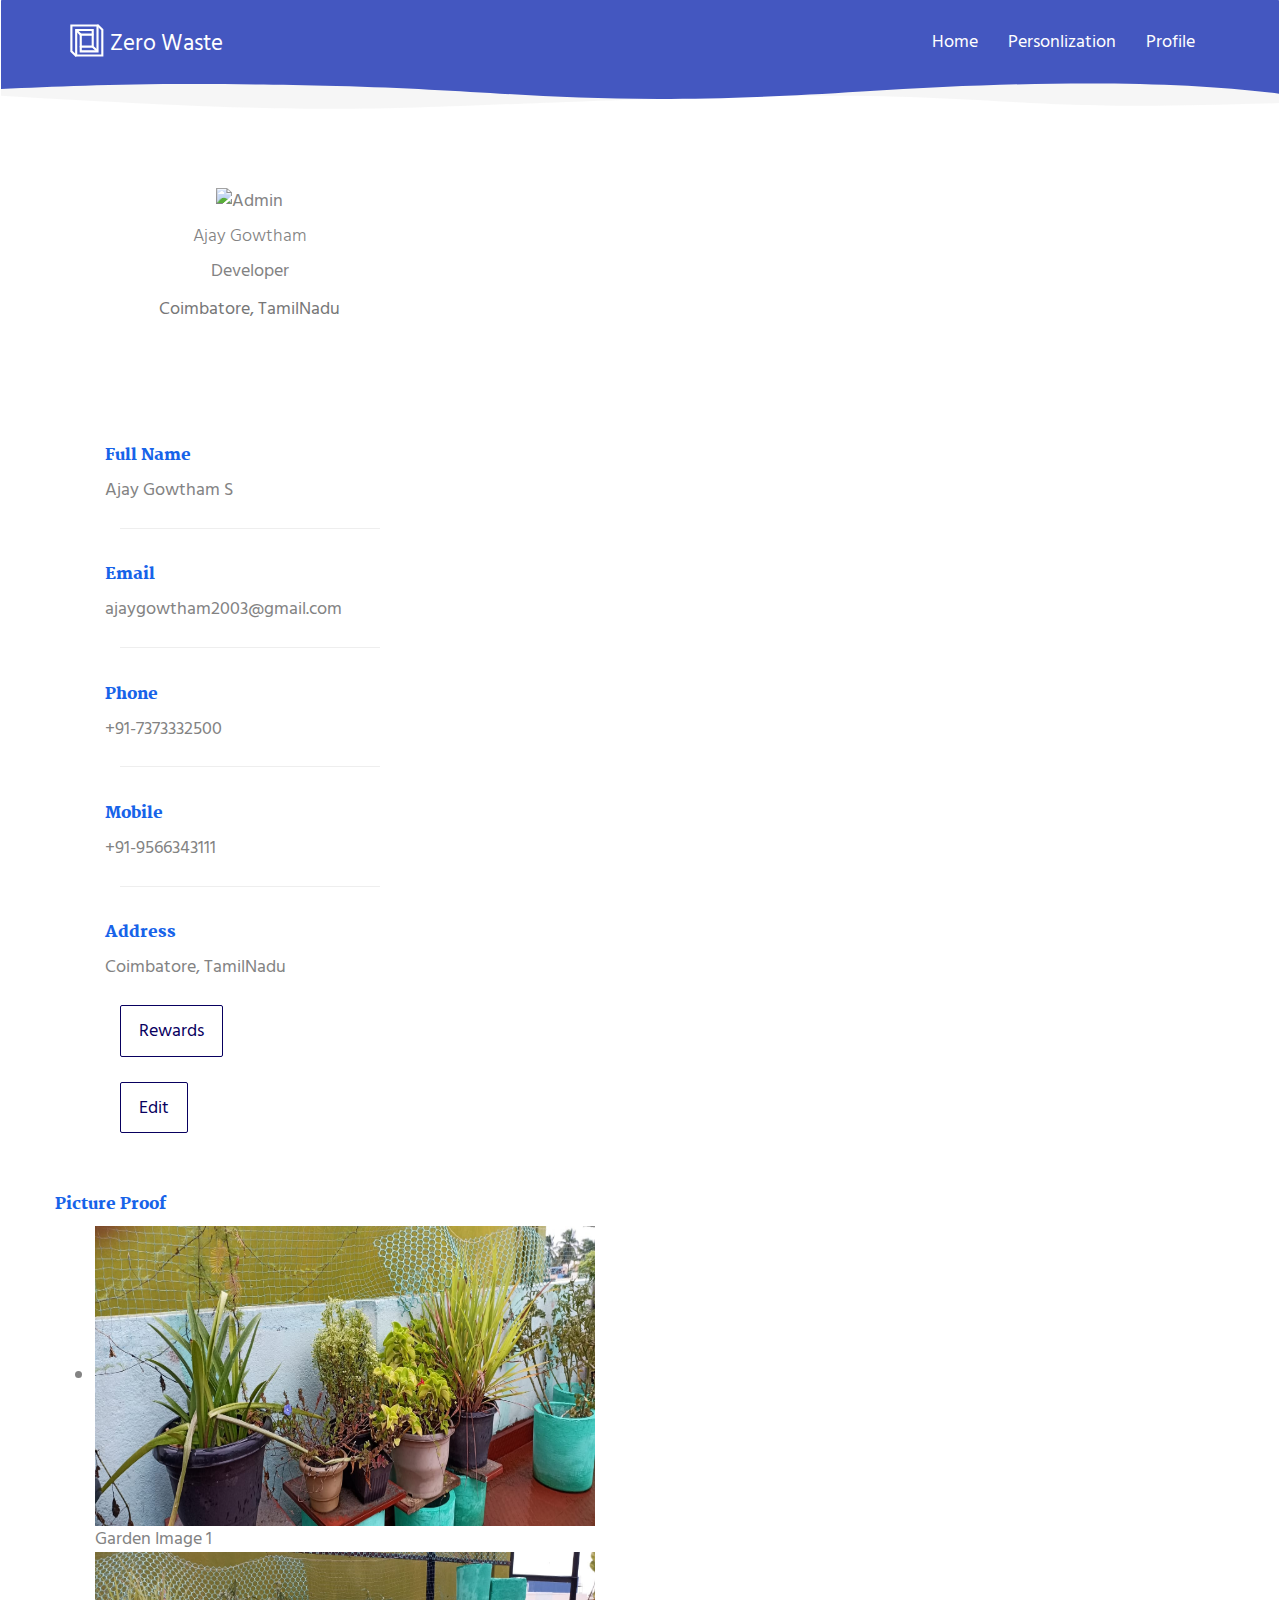
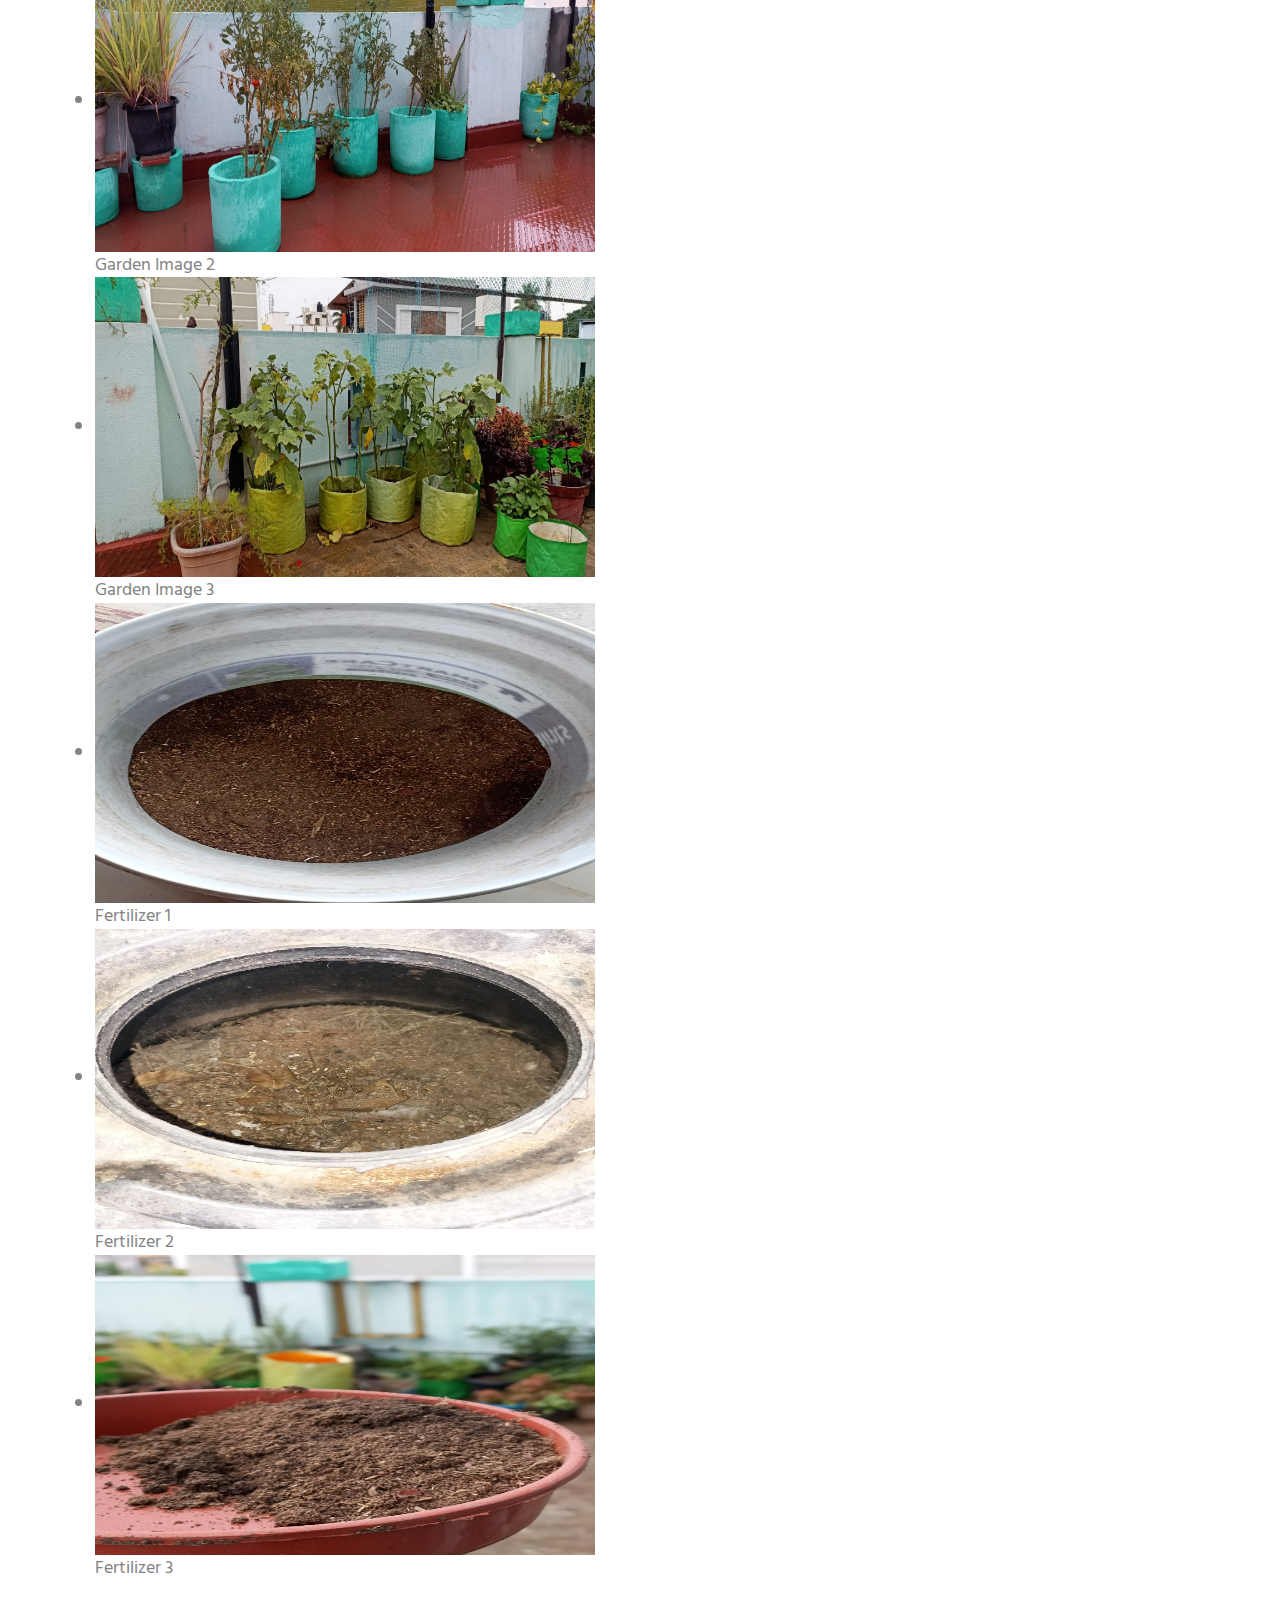
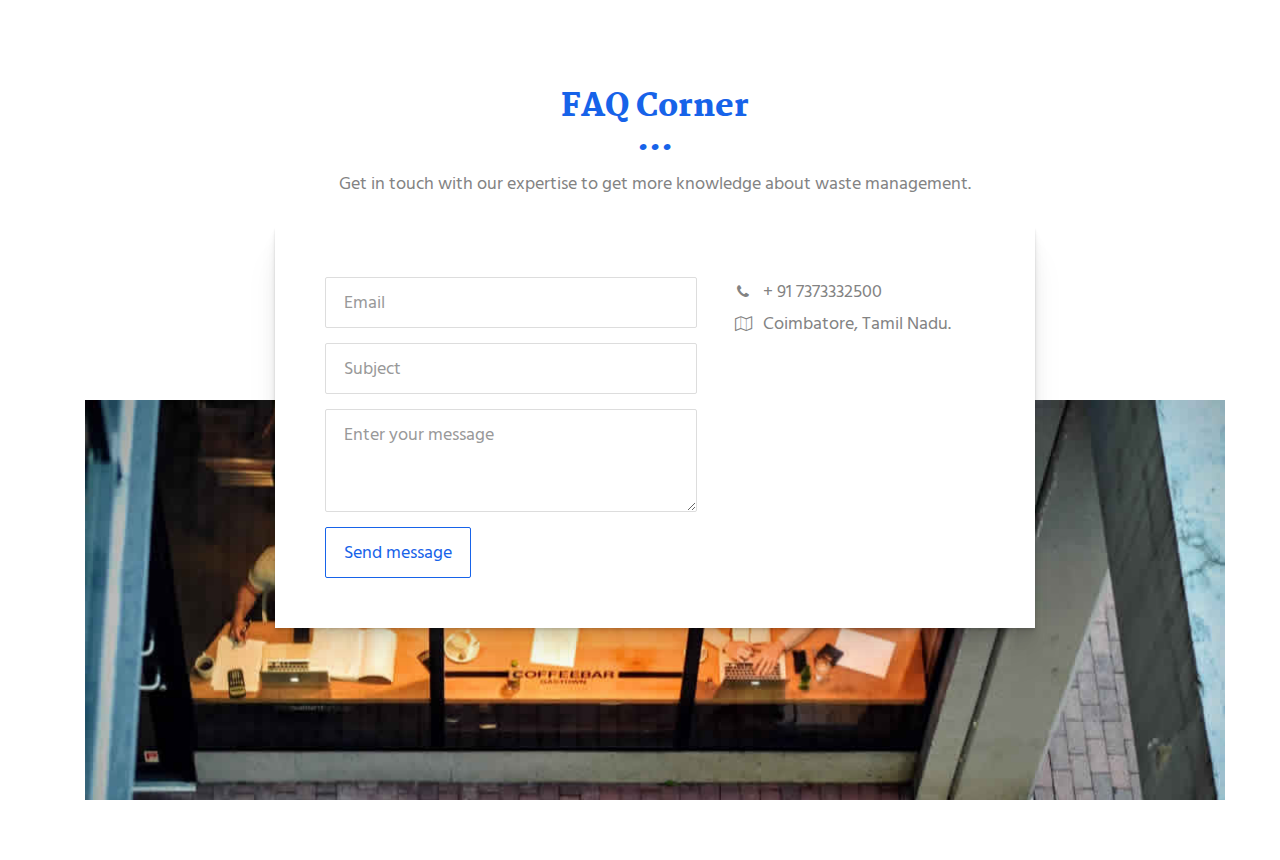
==== commit f0c02723: "removed picture proof starts here" ====
--- a/profile.html
+++ b/profile.html
@@ -139,7 +139,7 @@
               </div>
               
 
-              Picture Proof starts here
+
              <div class="col-md-200">
                   <div class="card-body">
               <div class="row">
@@ -310,7 +310,7 @@
                       <span class="fa-icon">
                         <i class="fa fa fa-map-o" aria-hidden="true"></i>
                       </span>
-                      Coimbatore, TamilNadu.
+                      Coimbatore, Tamil Nadu.
                     </li>
                   </ul>
                 </div>
